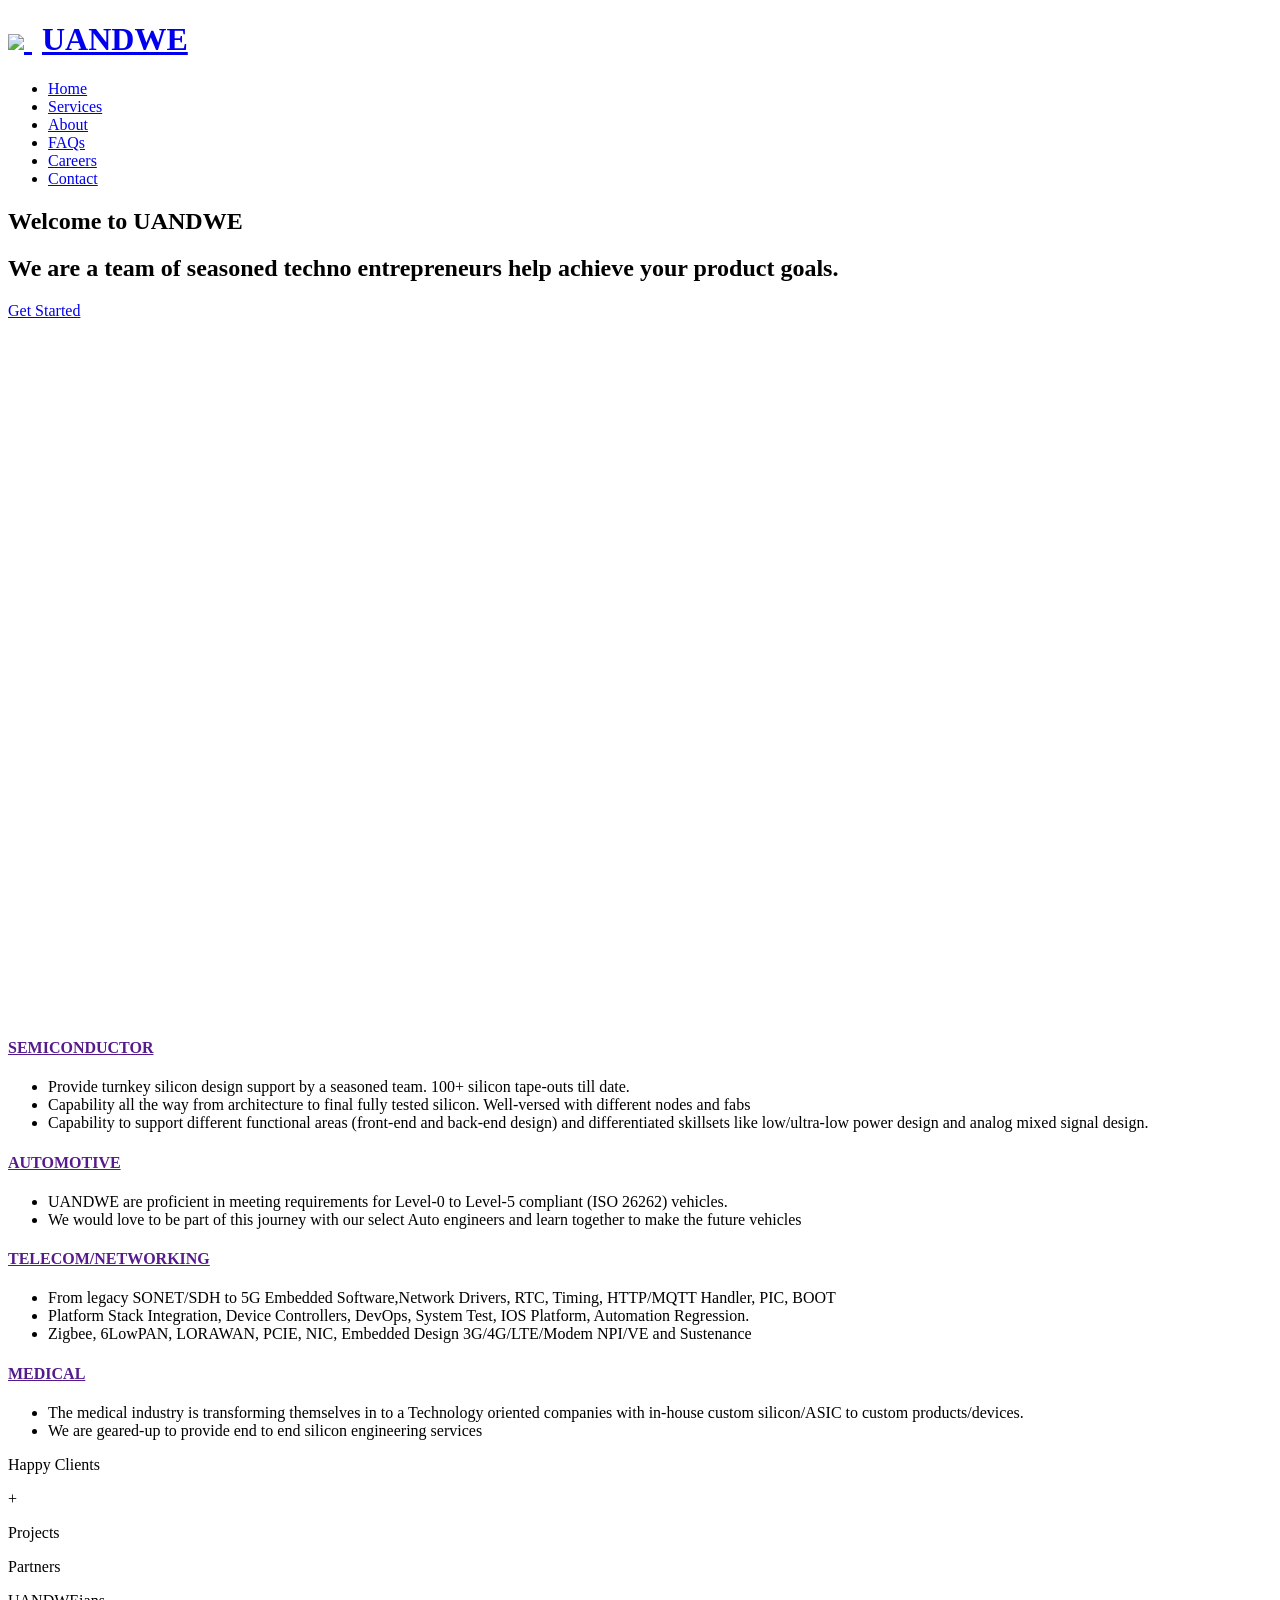
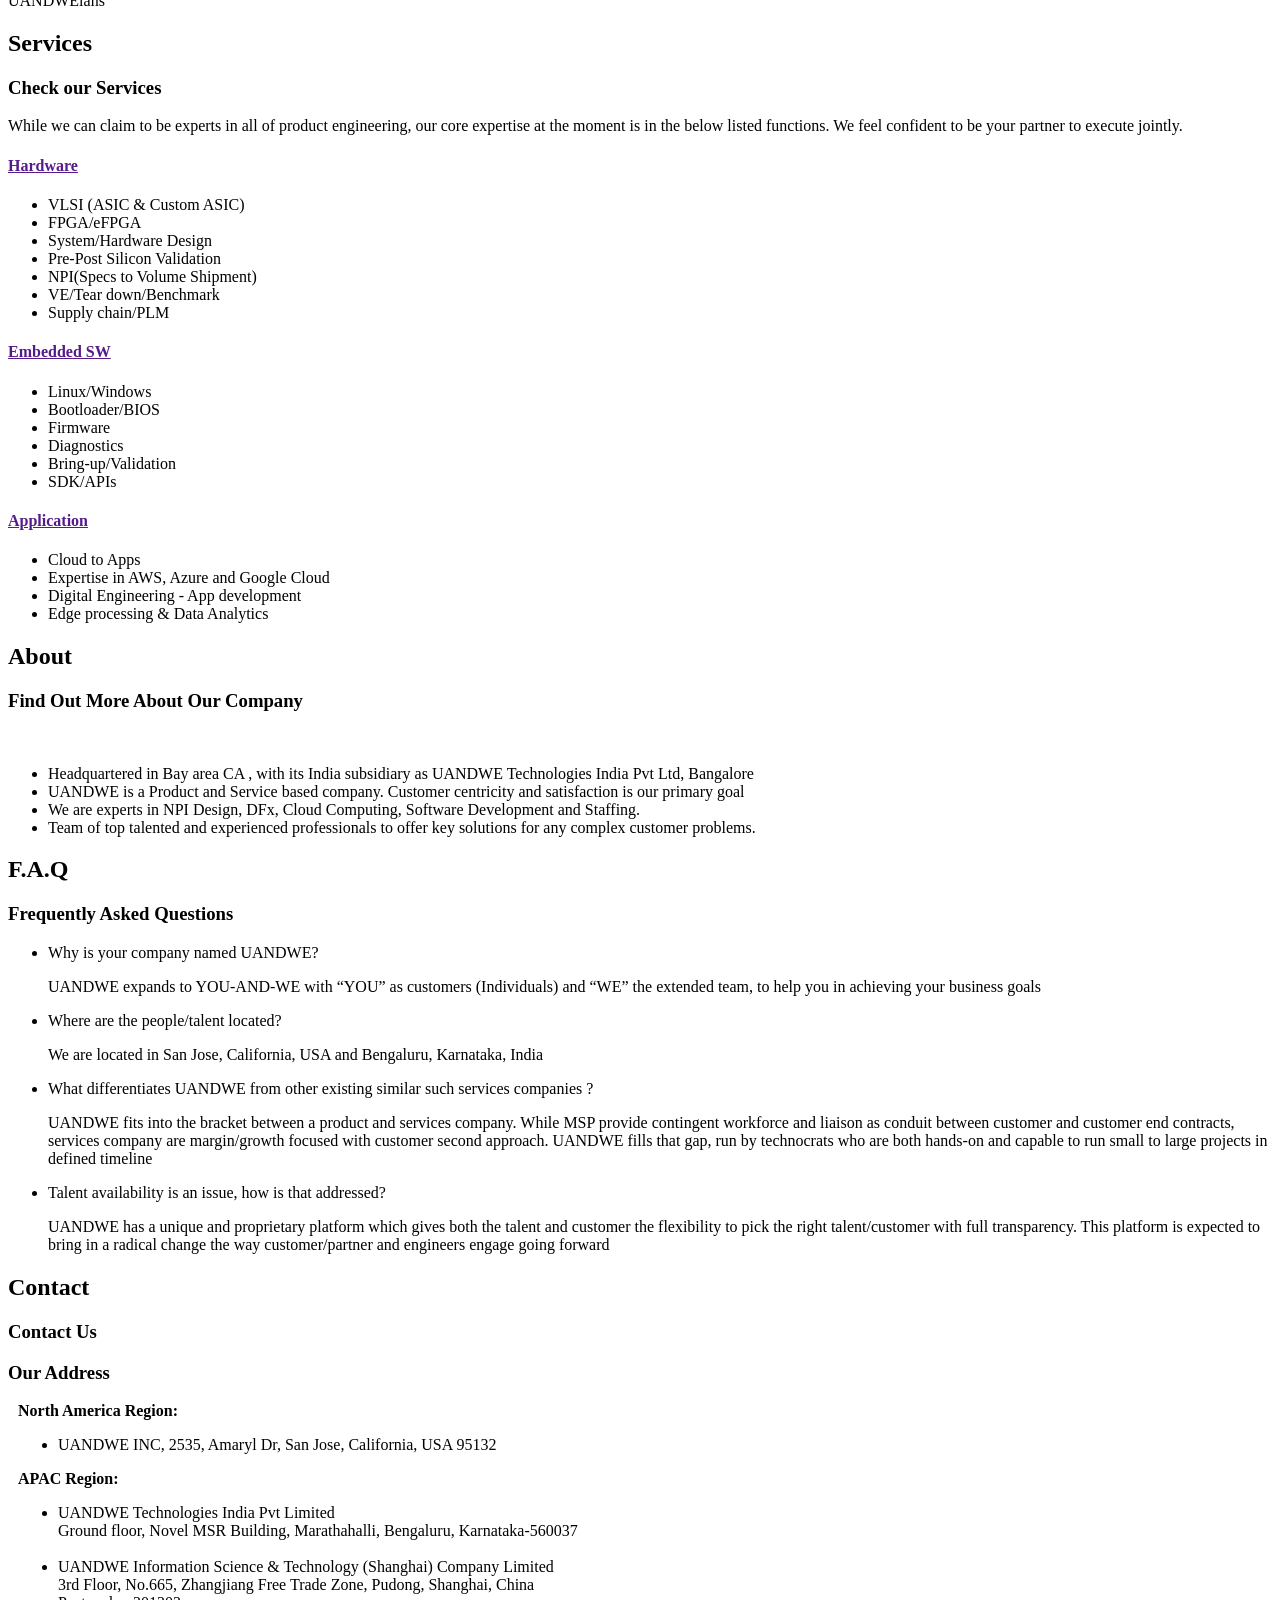
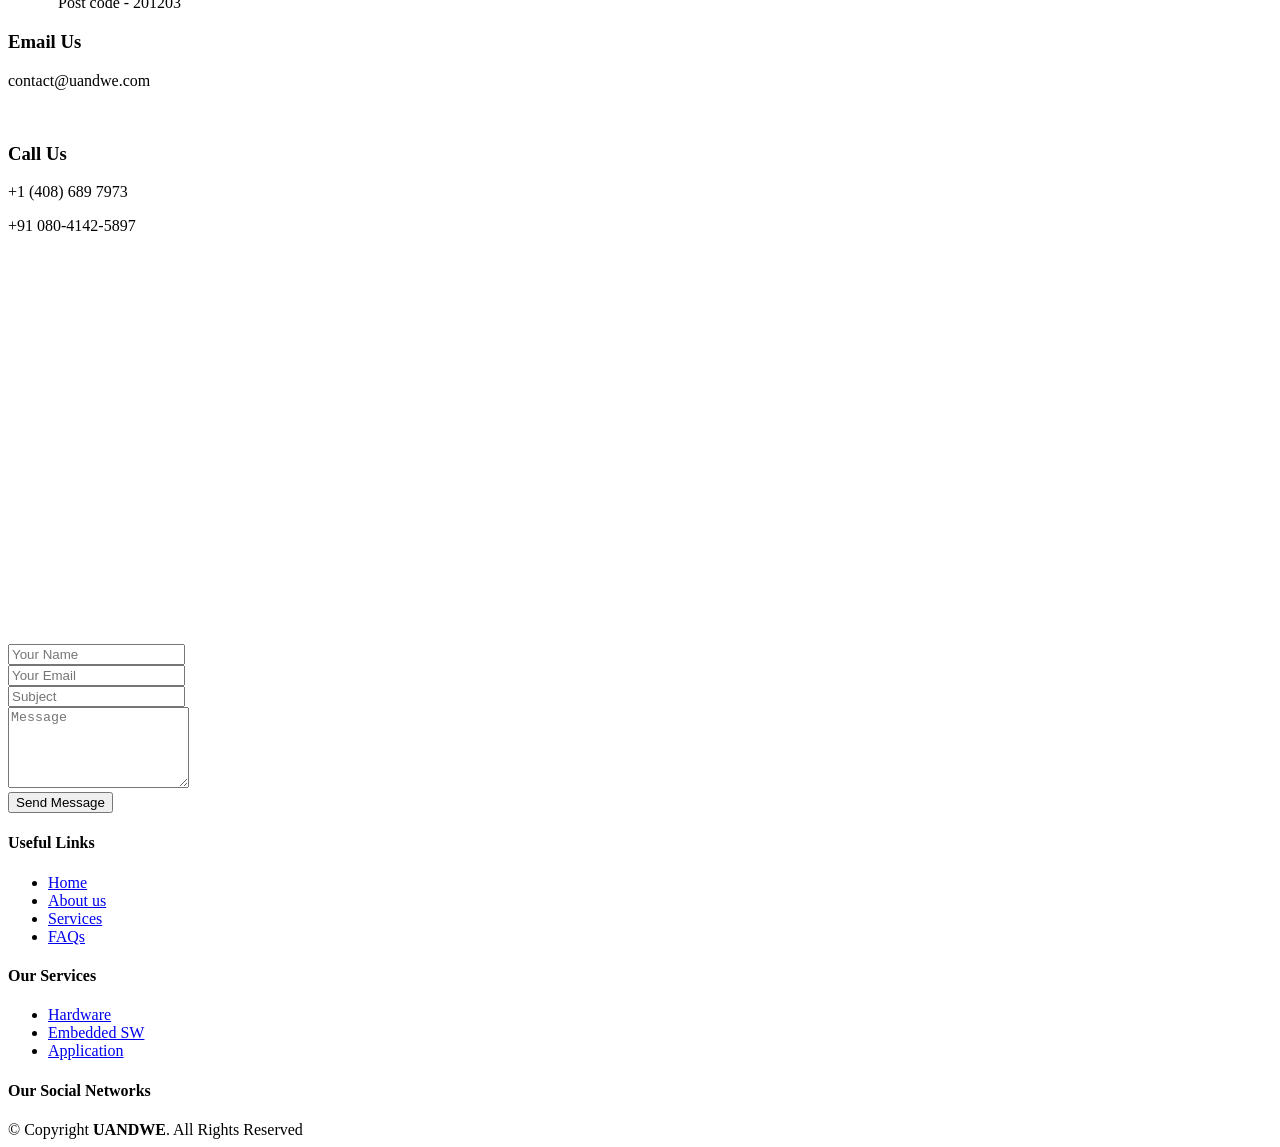
==== index.html @ d663f333 "Update index.html" ====
<!DOCTYPE html>
<html lang="en">

<head>
  <!-- Google Analytics Script -->
  <script async src="https://www.googletagmanager.com/gtag/js?id=G-WRZJB55Q4D"></script>
  <script>
    window.dataLayer = window.dataLayer || [];
    function gtag() { dataLayer.push(arguments); }
    gtag('js', new Date());

    gtag('config', 'G-WRZJB55Q4D');
  </script>


  <meta charset="utf-8">
  <meta content="width=device-width, initial-scale=1.0" name="viewport">

  <title>UANDWE</title>
  <meta content="" name="description">
  <meta content="" name="keywords">

  <!-- Favicons -->
  <link href="assets/img/apple-touch-icon.png" rel="apple-touch-icon">
  <link href="assets/img/favicon.png" rel="icon">

  <!-- Google Fonts -->
  <link
    href="https://fonts.googleapis.com/css?family=Open+Sans:300,300i,400,400i,600,600i,700,700i|Roboto:300,300i,400,400i,500,500i,600,600i,700,700i|Poppins:300,300i,400,400i,500,500i,600,600i,700,700i"
    rel="stylesheet">
  <script src="http://maps.google.com/maps/api/js?key=YOUR_API_KEY" type="text/javascript"></script>
  <!-- Vendor CSS Files -->
  <link href="assets/vendor/aos/aos.css" rel="stylesheet">
  <link href="assets/vendor/bootstrap/css/bootstrap.min.css" rel="stylesheet">
  <link href="assets/vendor/bootstrap-icons/bootstrap-icons.css" rel="stylesheet">
  <link href="assets/vendor/boxicons/css/boxicons.min.css" rel="stylesheet">
  <link href="assets/vendor/glightbox/css/glightbox.min.css" rel="stylesheet">
  <link href="assets/vendor/swiper/swiper-bundle.min.css" rel="stylesheet">
  <link rel="stylesheet"
    href="https://maxst.icons8.com/vue-static/landings/line-awesome/line-awesome/1.3.0/css/line-awesome.min.css">

  <!-- Template Main CSS File -->
  <link href="assets/css/style.css" rel="stylesheet">

  <!-- =======================================================
  * Template Name: BizLand - v3.7.0
  * Template URL: https://bootstrapmade.com/bizland-bootstrap-business-template/
  * Author: BootstrapMade.com
  * License: https://bootstrapmade.com/license/
  ======================================================== -->
  <link rel="stylesheet" href="//code.jquery.com/ui/1.13.2/themes/base/jquery-ui.css">
  <link rel="stylesheet" href="/resources/demos/style.css">
  <script src="https://code.jquery.com/jquery-3.6.0.js"></script>
  <script src="https://code.jquery.com/ui/1.13.2/jquery-ui.js"></script>
  <script src="https://ajax.googleapis.com/ajax/libs/jquery/3.5.1/jquery.min.js"></script>
  <script>
    $(function () {
      $(document).tooltip();
    });
  </script>



</head>

<body>

  <!-- ======= Top Bar ======= -->
  <!-- <section id="topbar" class="d-flex align-items-center">
    <div class="container d-flex justify-content-center justify-content-md-between">
      <div class="contact-info d-flex align-items-center">
        <i class="bi bi-envelope d-flex align-items-center"><a href="mailto:contact@uandwe.com">contact@uandwe.com</a></i>
        <i class="bi bi-phone d-flex align-items-center ms-4"><span>+1 (408) 219-7101</span></i>
      </div>
      <div class="social-links d-none d-md-flex align-items-center">
        <a href="#" class="twitter"><i class="bi bi-twitter"></i></a>
        <a href="#" class="facebook"><i class="bi bi-facebook"></i></a>
        <a href="#" class="instagram"><i class="bi bi-instagram"></i></a>
        <a href="#" class="linkedin"><i class="bi bi-linkedin"></i></i></a>
      </div>
    </div>
  </section> -->

  <!-- ======= Header ======= -->
  <header id="header" class="d-flex align-items-center">
    <div class="container d-flex align-items-center justify-content-between">

      <h1 class="logo">
        <a href="index.html">
          <img src="assets/img/logo.png" />
          <span style="margin-left: 10px">UANDWE</span>
        </a>
      </h1>
      <!-- Uncomment below if you prefer to use an image logo -->
      <!-- <a href="index.html" class="logo"><img src="assets/img/logo.png" alt=""></a>-->

      <nav id="navbar" class="navbar">
        <ul>
          <li><a class="nav-link scrollto active" href="#hero">Home</a></li>
          <li><a class="nav-link scrollto" href="#services">Services</a></li>
          <!-- <li><a class="nav-link scrollto" href="#team">Team</a></li> -->
          <!-- Team link removed over security reasons-->
          <li><a class="nav-link scrollto" href="#about">About</a></li>
          <li><a class="nav-link scrollto" href="#faqs">FAQs</a></li>
          <li><a class="nav-link scrollto" href="careers.html">Careers</a></li>
          <li><a class="nav-link scrollto" href="#contact">Contact</a></li>
        </ul>
        <i class="bi bi-list mobile-nav-toggle"></i>
      </nav><!-- .navbar -->

    </div>
  </header><!-- End Header -->

  <!-- ======= Hero Section ======= -->
  <section id="hero" class="d-flex align-items-center" style="height: 90vh;">
    <div class="container" data-aos="zoom-out" data-aos-delay="100">
      <h1>Welcome to <span>UANDWE</span></h1>
      <h2>We are a team of seasoned techno entrepreneurs help achieve your product goals.</h2>
      <div class="d-flex">
        <a href="#about" class="btn-get-started scrollto">Get Started</a>
        <!-- <a href="https://www.youtube.com/watch?v=jDDaplaOz7Q" class="glightbox btn-watch-video"><i class="bi bi-play-circle"></i><span>Watch Video</span></a> -->
      </div>
    </div>
  </section><!-- End Hero -->

  <main id="main">

    <!-- ======= Featured Services Section ======= -->
    <section id="featured-services" class="featured-services">
      <div class="container" data-aos="fade-up">

        <div class="row">
          <div class="col-md-6 col-lg-3 d-flex align-items-stretch mb-5 mb-lg-0">
            <div class="icon-box" data-aos="fade-up" data-aos-delay="100">
              <div class="icon"><i class="la la-microchip"></i></div>
              <h4 class="title"><a href="">SEMICONDUCTOR</a></h4>
              <p class="description">

              <ul>
                <li class="description" style="font-size: 20;">Provide turnkey silicon design support by a seasoned
                  team. 100+ silicon tape-outs till date.</li>
                <li class="description">Capability all the way from architecture to final fully tested silicon.
                  Well-versed with different nodes and fabs</li>
                <li class="description">Capability to support different functional areas (front-end and back-end design)
                  and differentiated skillsets like low/ultra-low power design and analog mixed signal design.</li>
              </ul>
              </p>
            </div>
          </div>

          <div class="col-md-6 col-lg-3 d-flex align-items-stretch mb-5 mb-lg-0">
            <div class="icon-box" data-aos="fade-up" data-aos-delay="200">
              <div class="icon"><i class="la la-automobile"></i></div>
              <h4 class="title"><a href="">AUTOMOTIVE</a></h4>
              <ul>
                <li class="description" style="font-size: 8;">UANDWE are proficient in meeting requirements for Level-0
                  to Level-5 compliant (ISO 26262) vehicles.</li>
                <li class="description">We would love to be part of this journey with our select Auto engineers and
                  learn together to make the future vehicles</li>
              </ul>
            </div>
          </div>

          <div class="col-md-6 col-lg-3 d-flex align-items-stretch mb-5 mb-lg-0">
            <div class="icon-box" data-aos="fade-up" data-aos-delay="300">
              <div class="icon"><i class="bi bi-broadcast"></i></div>
              <h4 class="title"><a href="">TELECOM/NETWORKING</a></h4>
              <p class="description">
              <ul>
                <li class="description" style="font-size: 8;">From legacy SONET/SDH to 5G Embedded Software,Network
                  Drivers, RTC, Timing, HTTP/MQTT Handler, PIC, BOOT</li>
                <li class="description">Platform Stack Integration, Device Controllers, DevOps, System Test, IOS
                  Platform, Automation Regression.</li>
                <li class="description">Zigbee, 6LowPAN, LORAWAN, PCIE, NIC, Embedded Design 3G/4G/LTE/Modem NPI/VE and
                  Sustenance</li>
              </ul>
              </p>
            </div>
          </div>

          <div class="col-md-6 col-lg-3 d-flex align-items-stretch mb-5 mb-lg-0">
            <div class="icon-box" data-aos="fade-up" data-aos-delay="400">
              <div class="icon"><i class="la la-heartbeat"></i></div>
              <h4 class="title"><a href="">MEDICAL</a></h4>
              <p class="description">
              <ul>
                <li class="description" style="font-size: 8;">The medical industry is transforming themselves in to a
                  Technology oriented companies with in-house custom silicon/ASIC to custom products/devices.</li>
                <li class="description">We are geared-up to provide end to end silicon engineering services</li>
              </ul>
              </p>
            </div>
          </div>

        </div>

      </div>
    </section><!-- End Featured Services Section -->

    <!-- ======= Skills Section ======= -->
    <!-- <section id="skills" class="skills">
      <div class="container" data-aos="fade-up">

        <div class="row skills-content">

          <div class="col-lg-6">

            <div class="progress">
              <span class="skill">HTML <i class="val">100%</i></span>
              <div class="progress-bar-wrap">
                <div class="progress-bar" role="progressbar" aria-valuenow="100" aria-valuemin="0" aria-valuemax="100"></div>
              </div>
            </div>

            <div class="progress">
              <span class="skill">CSS <i class="val">90%</i></span>
              <div class="progress-bar-wrap">
                <div class="progress-bar" role="progressbar" aria-valuenow="90" aria-valuemin="0" aria-valuemax="100"></div>
              </div>
            </div>

            <div class="progress">
              <span class="skill">JavaScript <i class="val">75%</i></span>
              <div class="progress-bar-wrap">
                <div class="progress-bar" role="progressbar" aria-valuenow="75" aria-valuemin="0" aria-valuemax="100"></div>
              </div>
            </div>

          </div>

          <div class="col-lg-6">

            <div class="progress">
              <span class="skill">PHP <i class="val">80%</i></span>
              <div class="progress-bar-wrap">
                <div class="progress-bar" role="progressbar" aria-valuenow="80" aria-valuemin="0" aria-valuemax="100"></div>
              </div>
            </div>

            <div class="progress">
              <span class="skill">WordPress/CMS <i class="val">90%</i></span>
              <div class="progress-bar-wrap">
                <div class="progress-bar" role="progressbar" aria-valuenow="90" aria-valuemin="0" aria-valuemax="100"></div>
              </div>
            </div>

            <div class="progress">
              <span class="skill">Photoshop <i class="val">55%</i></span>
              <div class="progress-bar-wrap">
                <div class="progress-bar" role="progressbar" aria-valuenow="55" aria-valuemin="0" aria-valuemax="100"></div>
              </div>
            </div>

          </div>

        </div>

      </div>
    </section>End Skills Section -->

    <!-- ======= Counts Section ======= -->
    <section id="counts" class="counts">
      <div class="container" data-aos="fade-up">

        <div class="row">

          <div class="col-lg-3 col-md-6">
            <div class="count-box">
              <i class="bi bi-emoji-smile"></i>
              <span data-purecounter-start="0" data-purecounter-end="12" data-purecounter-duration="1"
                class="purecounter"></span>
              <p>Happy Clients</p>
            </div>
          </div>

          <div class="col-lg-3 col-md-6 mt-5 mt-md-0">
            <div class="count-box">
              <i class="bi bi-journal-richtext"></i>
              <div class="project-counter">
                <span data-purecounter-start="0" data-purecounter-end="10" data-purecounter-duration="1"
                  class="purecounter"></span>
                <span>+</span>
              </div>
              <p>Projects</p>
            </div>
          </div>

          <div class="col-lg-3 col-md-6 mt-5 mt-lg-0">
            <div class="count-box">
              <i class="bi bi-headset"></i>
              <span data-purecounter-start="0" data-purecounter-end="2" data-purecounter-duration="1"
                class="purecounter"></span>
              <p>Partners</p>
            </div>
          </div>

          <div class="col-lg-3 col-md-6 mt-5 mt-lg-0">
            <div class="count-box">
              <i class="bi bi-people"></i>
              <span data-purecounter-start="0" data-purecounter-end="44" data-purecounter-duration="1"
                class="purecounter"></span>
              <p>UANDWEians</p>
            </div>
          </div>

        </div>

      </div>
    </section><!-- End Counts Section -->

    <!-- ======= Services Section ======= -->
    <section id="services" class="services">
      <div class="container" data-aos="fade-up">

        <div class="section-title">
          <h2>Services</h2>
          <h3>Check our <span>Services</span></h3>
          <p>While we can claim to be experts in all of product engineering, our core expertise at the moment is in the
            below listed functions. We feel confident to be your partner to execute jointly.</p>
        </div>

        <div class="row">
          <div class="col-lg-4 col-md-6 d-flex align-items-stretch mt-4 mt-md-0" data-aos="zoom-in"
            data-aos-delay="100">
            <div class="icon-box">
              <div class="icon"><i class="bi bi-cpu"></i></div>
              <h4><a href="">Hardware</a></h4>
              <ul>
                <li>VLSI (ASIC & Custom ASIC)</li>
                <li>FPGA/eFPGA</li>
                <li>System/Hardware Design</li>
                <li>Pre-Post Silicon Validation</li>
                <li>NPI(Specs to Volume Shipment)</li>
                <li>VE/Tear down/Benchmark</li>
                <li>Supply chain/PLM</li>
              </ul>

            </div>
          </div>

          <div class="col-lg-4 col-md-6 d-flex align-items-stretch mt-4 mt-md-0" data-aos="zoom-in"
            data-aos-delay="200">
            <div class="icon-box">
              <div class="icon"><i class="bi bi-terminal-fill"></i></div>
              <h4><a href="">Embedded SW</a></h4>
              <ul>
                <li>Linux/Windows</li>
                <li>Bootloader/BIOS</li>
                <li>Firmware</li>
                <li>Diagnostics</li>
                <li>Bring-up/Validation</li>
                <li>SDK/APIs</li>
              </ul>
              <!-- <div class="section-title" style="margin-top: 35px;">
                <h2>Network</h2>
                <h2>Transport</h2>
              </div> -->
            </div>
          </div>

          <div class="col-lg-4 col-md-6 d-flex align-items-stretch mt-4 mt-lg-0" data-aos="zoom-in"
            data-aos-delay="300">
            <div class="icon-box">
              <div class="icon"><i class="bx bx-cube"></i></div>
              <h4><a href="">Application</a></h4>
              <ul>
                <li>Cloud to Apps</li>
                <li>Expertise in AWS, Azure and Google Cloud</li>
                <li>Digital Engineering - App development</li>
                <li>Edge processing & Data Analytics</li>
              </ul>
              <!-- <div class="section-title" style="margin-top: 65px;">
                <h2>Session</h2>
                <h2>Presentation</h2><br />
                <h2 style="margin-top: 10px;">Application</h2>
              </div> -->
            </div>
          </div>

        </div>

      </div>
    </section>
    <!-- End Services Section -->


    <!-- ======= Team Section ======= -->
    <!-- <section id="team" class="team section-bg">
      <div class="container" data-aos="fade-up">

        <div class="section-title">
          <h2>Team</h2>
          <h3>Leadership <span>Team</span></h3>
        </div>

        <div class="row justify-content-center">

          <div class="col-lg-4 col-md-6 d-flex align-items-stretch" data-aos="fade-up" data-aos-delay="100">
            <div class="member" style="width: 100%;">
              <div class="member-img">
                <center><img src="assets/img/team/ravi-raju.jpg" title="
                  Global Executive in the information technology and design services industry P&L Management and Sales. 
  Strong engineering professional skilled in Leadership Management, cross-functional team. Core expertise 
  in end-to-end product design/development from silicon to cloud."
                    style="width: 300px; height: 300px; border-radius: 50%;" alt="">
                </center>
                <div class="social">
                  <a href=""><i class="bi bi-twitter"></i></a>
                  <a href="https://www.linkedin.com/in/ravi-kumar-raju-152ab12/" target="_blank"><i
                      class="bi bi-linkedin"></i></a>
                </div>
              </div>
              <center class="member-info">
                <h4>Ravi Kumar Raju</h4>
                <span>Founder, CEO Bay Area, CA, USA</span>
              </center>
            </div>
          </div>

          <div class="col-lg-4 col-md-6 d-flex align-items-stretch" data-aos="fade-up" data-aos-delay="100">
            <div class="member" style="width: 100%;">
              <div class="member-img">
                <center>
                  <img src="assets\img\team\manju-picture.jpg" title="
                    VP, Delivery and Business Operations" style="width: 300px; height: 300px; border-radius: 50%;"
                    class="img-fluid team-member-image" alt="">
                </center>

                <div class="social">
                  <a href=""><i class="bi bi-twitter"></i></a>
                  <a href="https://www.linkedin.com/in/manjunath-ramaiah-8247195/" target="_blank"><i
                      class="bi bi-linkedin"></i></a>
                </div>
              </div>
              <center class="member-info">
                <h4>Manjunath Ramaiah</h4>
                <span>VP, Delivery & Business Operations, Bangalore, India</span>
              </center>
            </div>
          </div>
        </div>

      </div>
    </section> -->
    <!-- End Team Section --> <!-- Team section removed for security purposes-->

    <!-- ======= About Section ======= -->
    <section id="about" class="about section-bg">
      <div class="container" data-aos="fade-up">

        <div class="section-title">
          <h2>About</h2>
          <h3>Find Out More <span>About Our Company</span></h3>
          <!-- <p>Success is not final; failure is not fatal; it is the courage to continue that counts.</p> -->
        </div>

        <div class="row">
          <div class="col-lg-6" data-aos="fade-right" data-aos-delay="100">
            <img src="assets/img/graph-increase-man.svg" class="img-fluid" alt="">
          </div>
          <div class="col-lg-6 pt-4 pt-lg-0 content d-flex flex-column justify-content-center" data-aos="fade-up"
            data-aos-delay="100">
            <!-- <h3>Few Key Highlights</h3> -->
            <!-- <p class="fst-italic">
              We recognize that people drive success. We work together, both as a company and with our clients, to share knowledge, foster innovation, and to solve problems.
            </p> -->
            <ul>
              <li>
                Headquartered in Bay area CA , with its India subsidiary as UANDWE Technologies India Pvt Ltd, Bangalore
                <!-- <i class="bx bx-buildings"></i>
                <div>
                  <h5>Established in Year 2022</h5>
                  <p>Backed by Subject Matter Experts in the key functions/Industries</p>
                </div> -->
              </li>
              <li>
                UANDWE is a Product and Service based company. Customer centricity and satisfaction is our primary goal
                <!-- <i class="la la-user-friends"></i>
                <div>
                  <h5>Company Leadership</h5>
                  <p>Leadership with 100+ man years experience in core product design/development with key expertise in NPI/Turnkey Silicon</p>
                </div> -->
              </li>
              <li>
                We are experts in NPI Design, DFx, Cloud Computing, Software Development and Staffing.
                <!-- <i class="la la-users"></i>
                <div>
                  <h5>Acquiring and Scaling</h5>
                  <p>New Logo acquisition / Sales team Scaling</p>
                </div> -->
              </li>
              <li>
                Team of top talented and experienced professionals to offer key solutions for any complex customer
                problems.
              </li>
            </ul>
            <!-- <p>
              Our mission is to help our clients make distinctive, lasting, and substantial improvements in their performance and to build a great firm that attracts, develops, excites, and retains exceptional people.
            </p> -->
          </div>
        </div>

      </div>
    </section><!-- End About Section -->

    <!-- ======= Frequently Asked Questions Section ======= -->
    <section id="faqs" class="faq section-bg">
      <div class="container" data-aos="fade-up">

        <div class="section-title">
          <h2>F.A.Q</h2>
          <h3>Frequently Asked <span>Questions</span></h3>
          <!-- <p>Ut possimus qui ut temporibus culpa velit eveniet modi omnis est adipisci expedita at voluptas atque vitae autem.</p> -->
        </div>

        <div class="row justify-content-center">
          <div class="col-xl-10">
            <ul class="faq-list">

              <li>
                <div data-bs-toggle="collapse" class="collapsed question" href="#faq1">Why is your company named UANDWE?
                  <i class="bi bi-chevron-down icon-show"></i><i class="bi bi-chevron-up icon-close"></i>
                </div>
                <div id="faq1" class="collapse" data-bs-parent=".faq-list">
                  <p>
                    UANDWE expands to YOU-AND-WE with “YOU” as customers (Individuals) and “WE” the extended team, to
                    help you in achieving your business goals
                  </p>
                </div>
              </li>

              <li>
                <div data-bs-toggle="collapse" href="#faq2" class="collapsed question">Where are the people/talent
                  located? <i class="bi bi-chevron-down icon-show"></i><i class="bi bi-chevron-up icon-close"></i></div>
                <div id="faq2" class="collapse" data-bs-parent=".faq-list">
                  <p>
                    We are located in San Jose, California, USA and Bengaluru, Karnataka, India
                  </p>
                </div>
              </li>

              <li>
                <div data-bs-toggle="collapse" href="#faq3" class="collapsed question">What differentiates UANDWE from
                  other existing similar such services companies ? <i class="bi bi-chevron-down icon-show"></i><i
                    class="bi bi-chevron-up icon-close"></i></div>
                <div id="faq3" class="collapse" data-bs-parent=".faq-list">
                  <p>
                    UANDWE fits into the bracket between a product and services company. While MSP provide contingent
                    workforce and liaison as conduit between customer and customer end contracts, services company are
                    margin/growth focused with customer second approach. UANDWE fills that gap, run by technocrats who
                    are both hands-on and capable to run small to large projects in defined timeline
                  </p>
                </div>
              </li>

              <li>
                <div data-bs-toggle="collapse" href="#faq4" class="collapsed question">Talent availability is an issue,
                  how is that addressed? <i class="bi bi-chevron-down icon-show"></i><i
                    class="bi bi-chevron-up icon-close"></i></div>
                <div id="faq4" class="collapse" data-bs-parent=".faq-list">
                  <p>
                    UANDWE has a unique and proprietary platform which gives both the talent and customer the
                    flexibility to pick the right talent/customer with full transparency. This platform is expected to
                    bring in a radical change the way customer/partner and engineers engage going forward
                  </p>
                </div>
              </li>
            </ul>
          </div>
        </div>

      </div>
    </section><!-- End Frequently Asked Questions Section -->

    <!-- ======= Contact Section ======= -->
    <section id="contact" class="contact">
      <div class="container" data-aos="fade-up">

        <div class="section-title">
          <h2>Contact</h2>
          <h3><span>Contact Us</span></h3>
          <!-- <p>We love to hear from our adoring fans, but feel free to fling tomotoes in our direction if you must.</p> -->
        </div>

        <div class="row" data-aos="fade-up" data-aos-delay="100">
          <div class="col-lg-6">
            <div class="info-box mb-4" style="height: 85%;">
              <i class="bx bx-map"></i>
              <h3>Our Address</h3>
              <div style="text-align: left; margin-left: 10px;">
                <p>
                  <b>North America Region: </b>
                <ul>
                  <li>UANDWE INC, 2535, Amaryl Dr, San Jose, California, USA 95132</li>
                </ul>
                </p>
                <p>
                  <b>APAC Region: </b>
                <ul class="apac-region-list">
                  <li>UANDWE Technologies India Pvt Limited<br />Ground floor, Novel MSR Building, 
                    Marathahalli, Bengaluru,
                    Karnataka-560037</li>
                  <br>
                  <li>UANDWE Information Science & Technology (Shanghai) Company Limited<br>
                    3rd Floor, No.665, Zhangjiang Free Trade Zone, Pudong, Shanghai, China<br>
                    Post code - 201203
                  </li>
                </ul>
                </p>
              </div>
            </div>
          </div>

          <div class="col-lg-3 col-md-6">
            <div class="info-box  mb-4" style="height: 85%;">
              <i class="bx bx-envelope"></i>
              <h3>Email Us</h3>
              <p>contact@uandwe.com</p>
              <p>&nbsp;</p>
            </div>
          </div>

          <div class="col-lg-3 col-md-6">
            <div class="info-box  mb-4" style="height: 85%;">
              <i class="bx bx-phone-call"></i>
              <h3>Call Us</h3>
              <p>+1 (408) 689 7973</p>
              <p>+91 080-4142-5897</p>
            </div>
          </div>

        </div>

        <div class="row" data-aos="fade-up" data-aos-delay="100">

          <div class="col-lg-6 ">
            <iframe class="mb-4 mb-lg-0"
              src="https://maps.google.com/maps?width=100%25&amp;height=600&amp;hl=en&amp;q=2535%20Amaryl%20Dr,%20San%20Jose%2095132+(U%20and%20We)&amp;t=&amp;z=13&amp;ie=UTF8&amp;iwloc=B&amp;output=embed"
              frameborder="0" style="border:0; width: 100%; height: 127px;" allowfullscreen></iframe>
            <iframe class="mb-4 mb-lg-0"
              src="https://maps.google.com/maps?width=100%25&amp;height=600&amp;hl=en&amp;q=Novel Office Marathahalli,  Marathahalli, Bengaluru Karnataka 560037&amp;t=&amp;z=13&amp;ie=UTF8&amp;iwloc=B&amp;output=embed"
              frameborder="0" style="border:0; width: 100%; height: 127px;" allowfullscreen></iframe>
            <iframe class="mb-4 mb-lg-0"
              src="https://maps.google.com/maps?width=100%25&amp;height=600&amp;hl=en&amp;q=Szic%20Industrial.Company.Ltd+(UANDWE)&amp;t=&amp;z=14&amp;ie=UTF8&amp;iwloc=B&amp;output=embed"
              frameborder="0" style="border:0; width: 100%; height: 127px;" allowfullscreen></iframe>
          </div>

          <div class="col-lg-6">
            <form action="https://api.web3forms.com/submit" method="POST" role="form" class="php-email-form" id="form">
              <input type="hidden" name="access_key" value="c1dfe0b3-ef6c-4702-a189-9871443ebd0f" />
              <input type="checkbox" name="botcheck" id="" style="display: none;" />
              <div class="row">
                <div class="col form-group">
                  <input type="text" name="name" class="form-control" id="name" placeholder="Your Name" required>
                </div>
                <div class="col form-group">
                  <input type="email" class="form-control" name="email" id="email" placeholder="Your Email" required>
                </div>
              </div>
              <div class="form-group">
                <input type="text" class="form-control" name="subject" id="subject" placeholder="Subject" required>
              </div>
              <div class="form-group">
                <textarea class="form-control" name="message" rows="5" placeholder="Message" required></textarea>
              </div>
              <div class="text-center"><button type="submit">Send Message</button></div>
              <p class="text-base text-center text-gray-400" id="result"></p>
            </form>
          </div>

        </div>

      </div>
    </section><!-- End Contact Section -->

  </main><!-- End #main -->




  <!-- ======= Footer ======= -->
  <footer id="footer">

    <!-- <div class="footer-newsletter">
      <div class="container">
        <div class="row justify-content-center">
          <div class="col-lg-6">
            <h4>Join Our Newsletter</h4>
            <p>Tamen quem nulla quae legam multos aute sint culpa legam noster magna</p>
            <form action="" method="post">
              <input type="email" name="email"><input type="submit" value="Subscribe">
            </form>
          </div>
        </div>
      </div>
    </div> -->

    <div class="footer-top">
      <div class="container">
        <div class="row">

          <!-- <div class="col-lg-3 col-md-6 footer-contact">
            <h3>UANDWE<span></span></h3>
            <p>
              2535 Amaryl Dr <br>
              San Jose 95132<br>
              United States <br><br>
              <strong>Phone:</strong> +1 (408) 219-7101<br>
              <strong>Email:</strong> info@uandwe.com<br>
            </p>
          </div> -->

          <div class="col-lg-3 col-md-6 footer-links">
            <h4>Useful Links</h4>
            <ul>
              <li><i class="bx bx-chevron-right"></i> <a href="#hero">Home</a></li>
              <li><i class="bx bx-chevron-right"></i> <a href="#about">About us</a></li>
              <li><i class="bx bx-chevron-right"></i> <a href="#services">Services</a></li>
              <!-- <li><i class="bx bx-chevron-right"></i> <a href="#team">Team</a></li> --><!-- Team link removed over security reasons-->
              <li><i class="bx bx-chevron-right"></i> <a href="#faqs">FAQs</a></li>
            </ul>
          </div>

          <div class="col-lg-3 col-md-6 footer-contact"></div>

          <div class="col-lg-3 col-md-6 footer-links">
            <h4>Our Services</h4>
            <ul>
              <li><i class="bx bx-chevron-right"></i> <a href="#services">Hardware</a></li>
              <li><i class="bx bx-chevron-right"></i> <a href="#services">Embedded SW</a></li>
              <li><i class="bx bx-chevron-right"></i> <a href="#services">Application</a></li>
            </ul>
          </div>

          <div class="col-lg-3 col-md-6 footer-links">
            <h4>Our Social Networks</h4>
            <!-- <p>Cras fermentum odio eu feugiat lide par naso tierra videa magna derita valies</p> -->
            <div class="social-links mt-3">
              <a href="#" class="twitter"><i class="bx bxl-twitter"></i></a>
              <a href="#" class="facebook"><i class="bx bxl-facebook"></i></a>
              <a href="https://www.linkedin.com/company/uandwe/" target="_blank" class="linkedin"><i
                  class="bx bxl-linkedin"></i></a>
            </div>
          </div>

        </div>
      </div>
    </div>



    <div class="container py-4">
      <div class="copyright">
        &copy; Copyright <strong><span>UANDWE</span></strong>. All Rights Reserved
      </div>
    </div>
  </footer><!-- End Footer -->

  <div id="preloader"></div>
  <a href="#" class="back-to-top d-flex align-items-center justify-content-center"><i
      class="bi bi-arrow-up-short"></i></a>

  <!-- Vendor JS Files -->
  <script src="assets/vendor/purecounter/purecounter.js"></script>
  <script src="assets/vendor/aos/aos.js"></script>
  <script src="assets/vendor/bootstrap/js/bootstrap.bundle.min.js"></script>
  <script src="assets/vendor/glightbox/js/glightbox.min.js"></script>
  <script src="assets/vendor/isotope-layout/isotope.pkgd.min.js"></script>
  <script src="assets/vendor/swiper/swiper-bundle.min.js"></script>
  <script src="assets/vendor/waypoints/noframework.waypoints.js"></script>

  <!-- Template Main JS File -->
  <script src="assets/js/main.js"></script>

  <script>
    $flag = -1;

    $("a.gfg").hover(
      function () {
        $("div.popup").attr("style", "display:block");
      },
      function () {
        if ($flag == -1) {
          $("div.popup").attr("style", "display:none");
        }
      }
    );
    $("a.gfg").click(function () {
      $flag = 1;
    });

  </script>


</body>

</html>
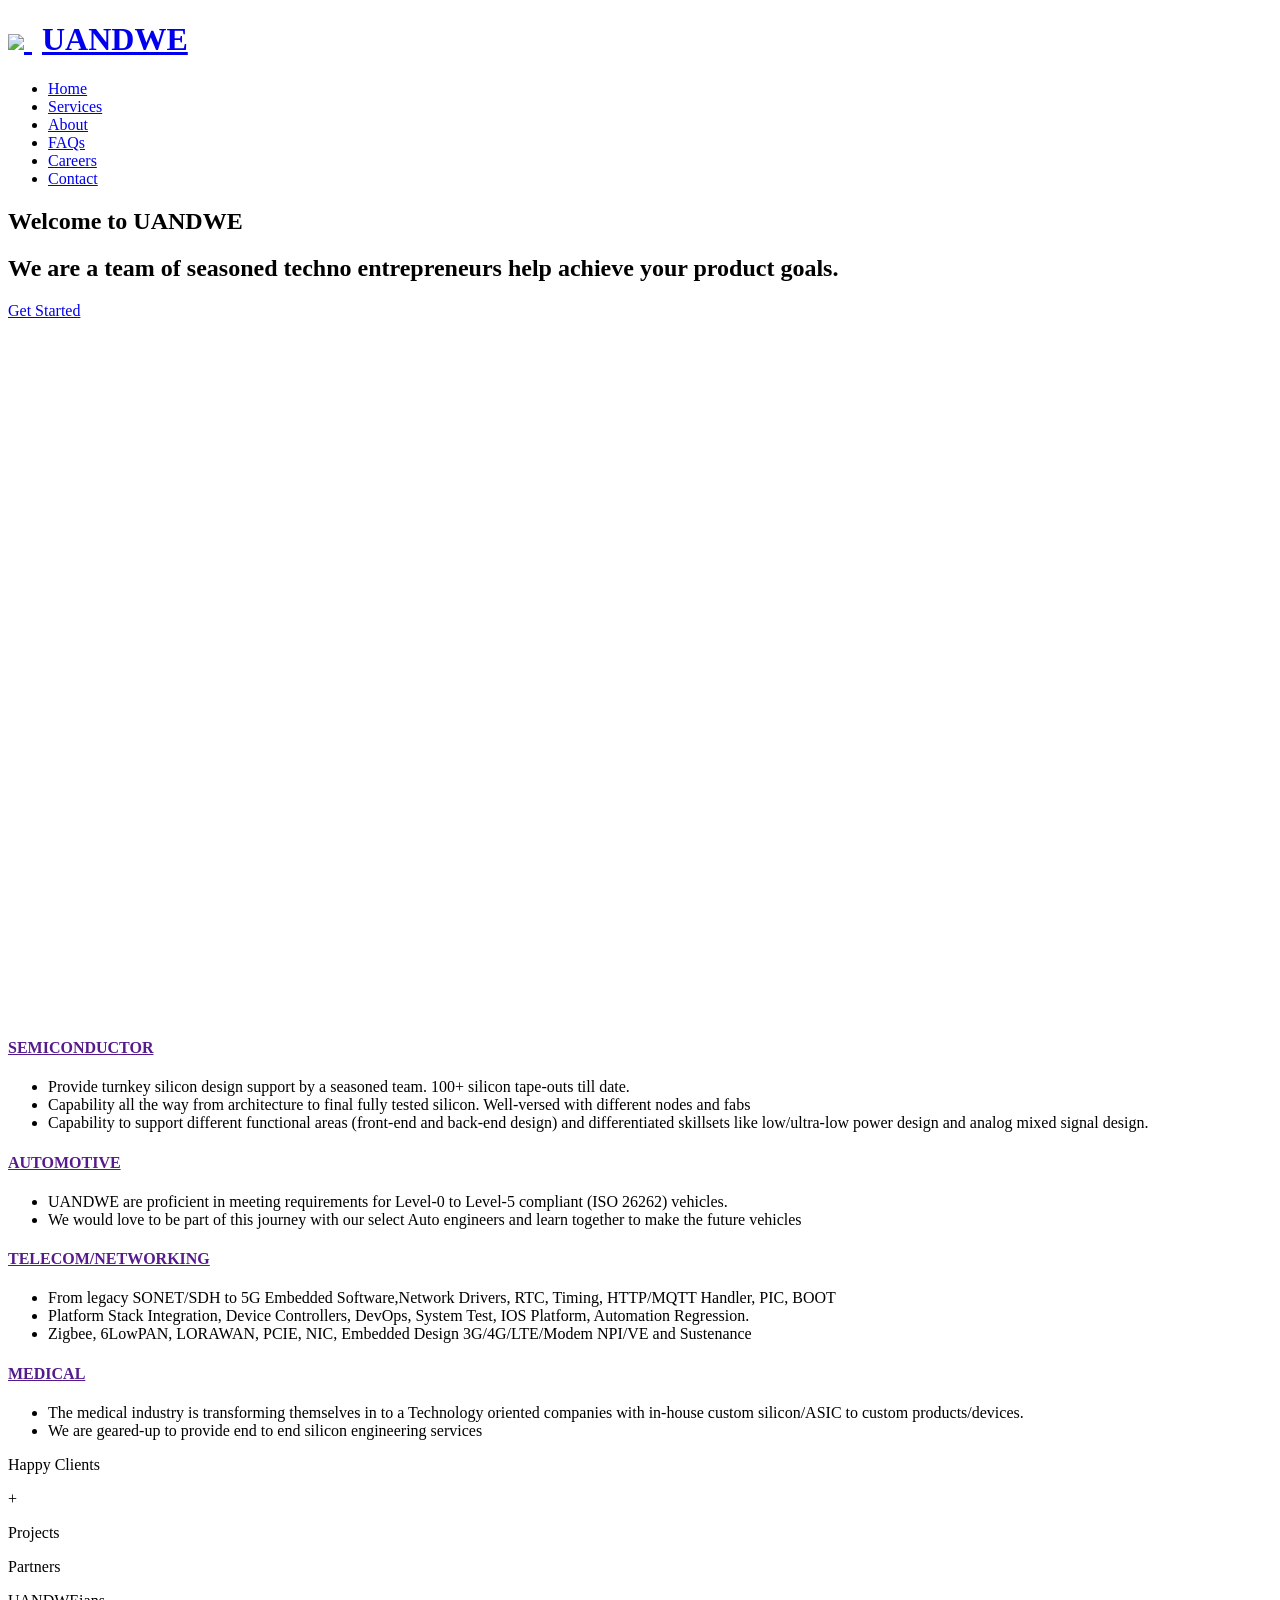
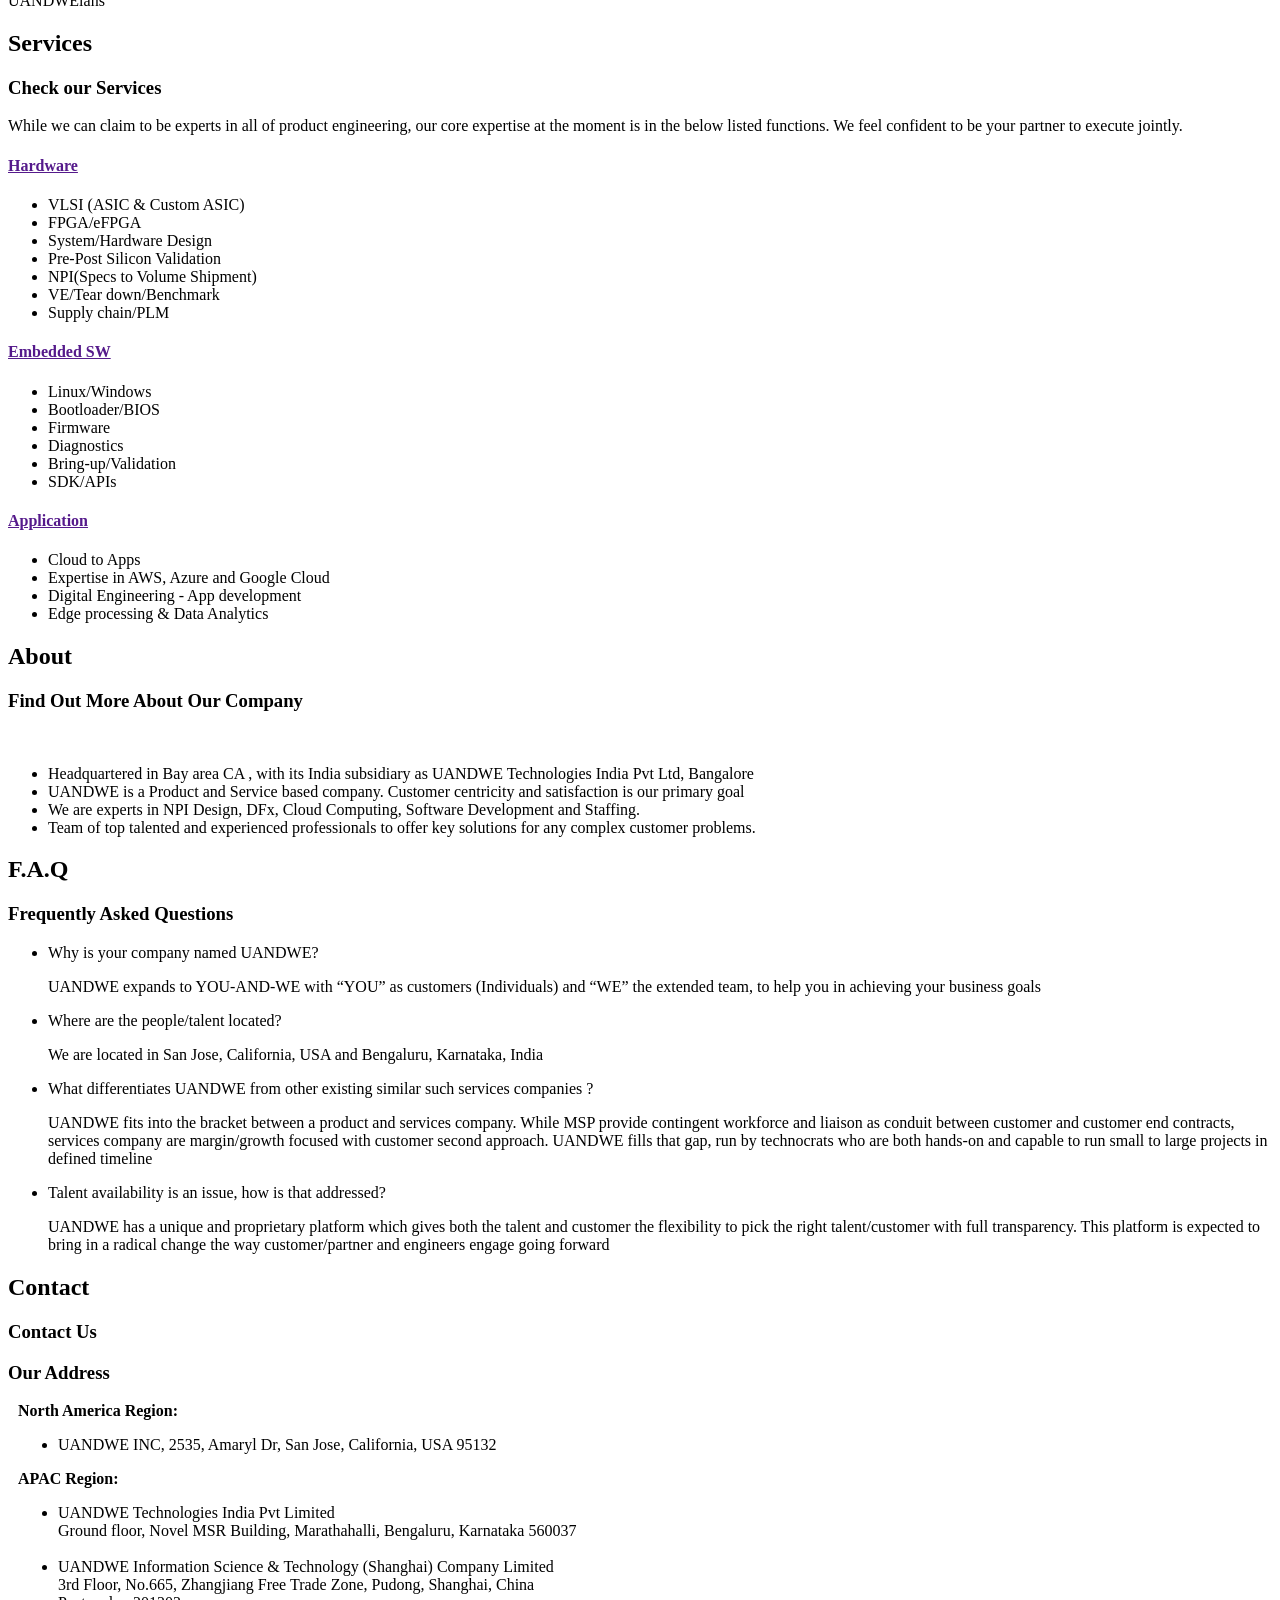
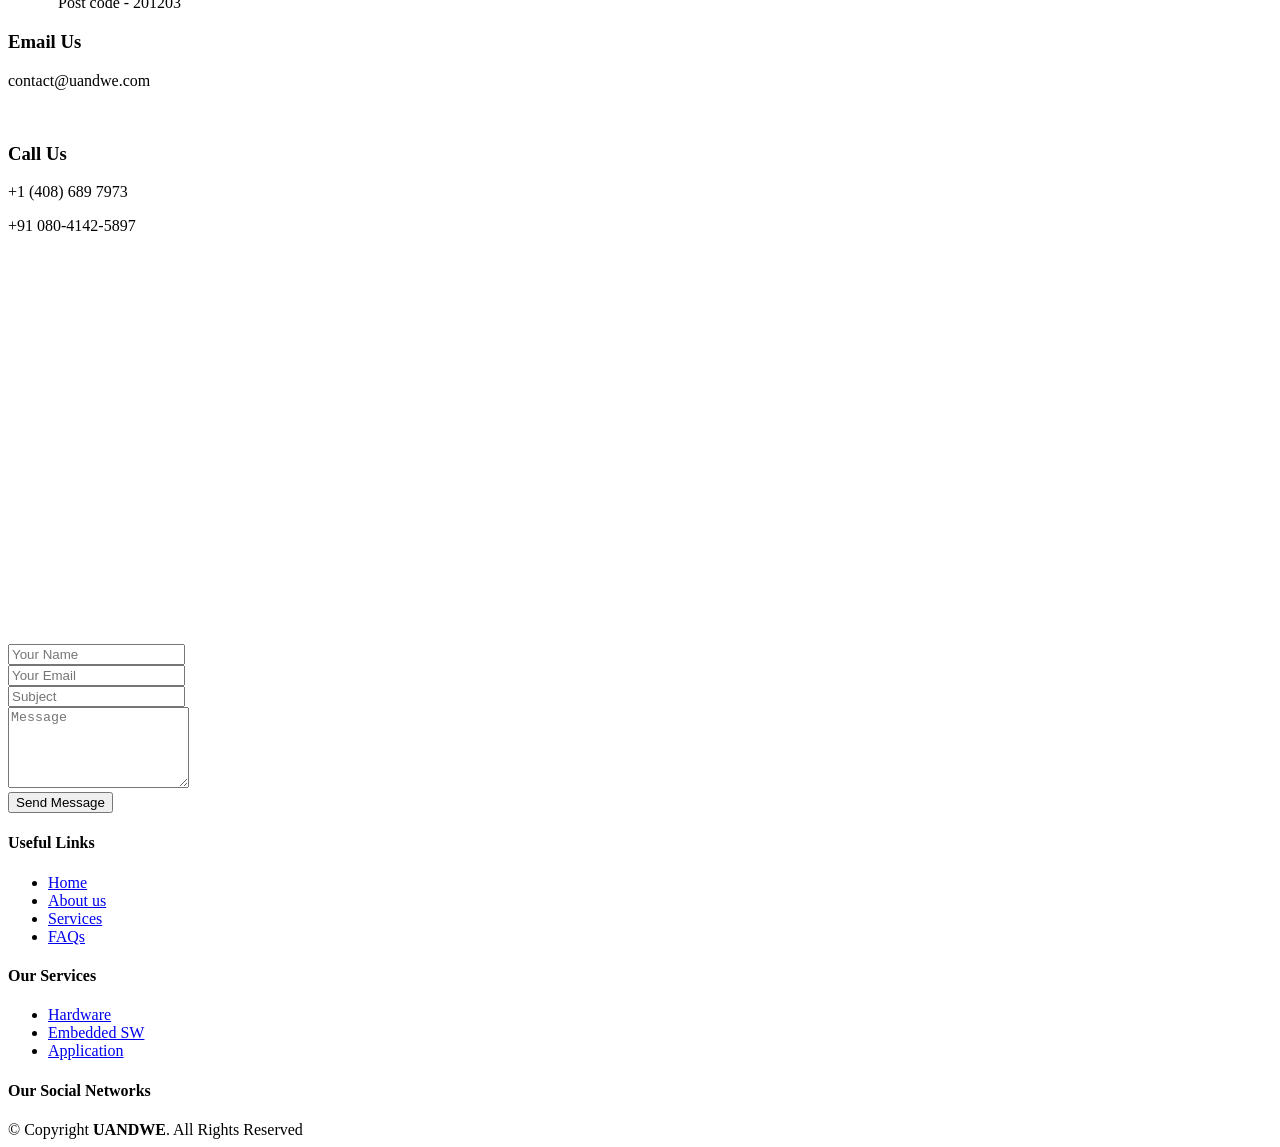
==== commit 5cded217: "Update index.html" ====
--- a/index.html
+++ b/index.html
@@ -599,7 +599,7 @@
                 <ul class="apac-region-list">
                   <li>UANDWE Technologies India Pvt Limited<br />Ground floor, Novel MSR Building, 
                     Marathahalli, Bengaluru,
-                    Karnataka-560037</li>
+                    Karnataka 560037</li>
                   <br>
                   <li>UANDWE Information Science & Technology (Shanghai) Company Limited<br>
                     3rd Floor, No.665, Zhangjiang Free Trade Zone, Pudong, Shanghai, China<br>
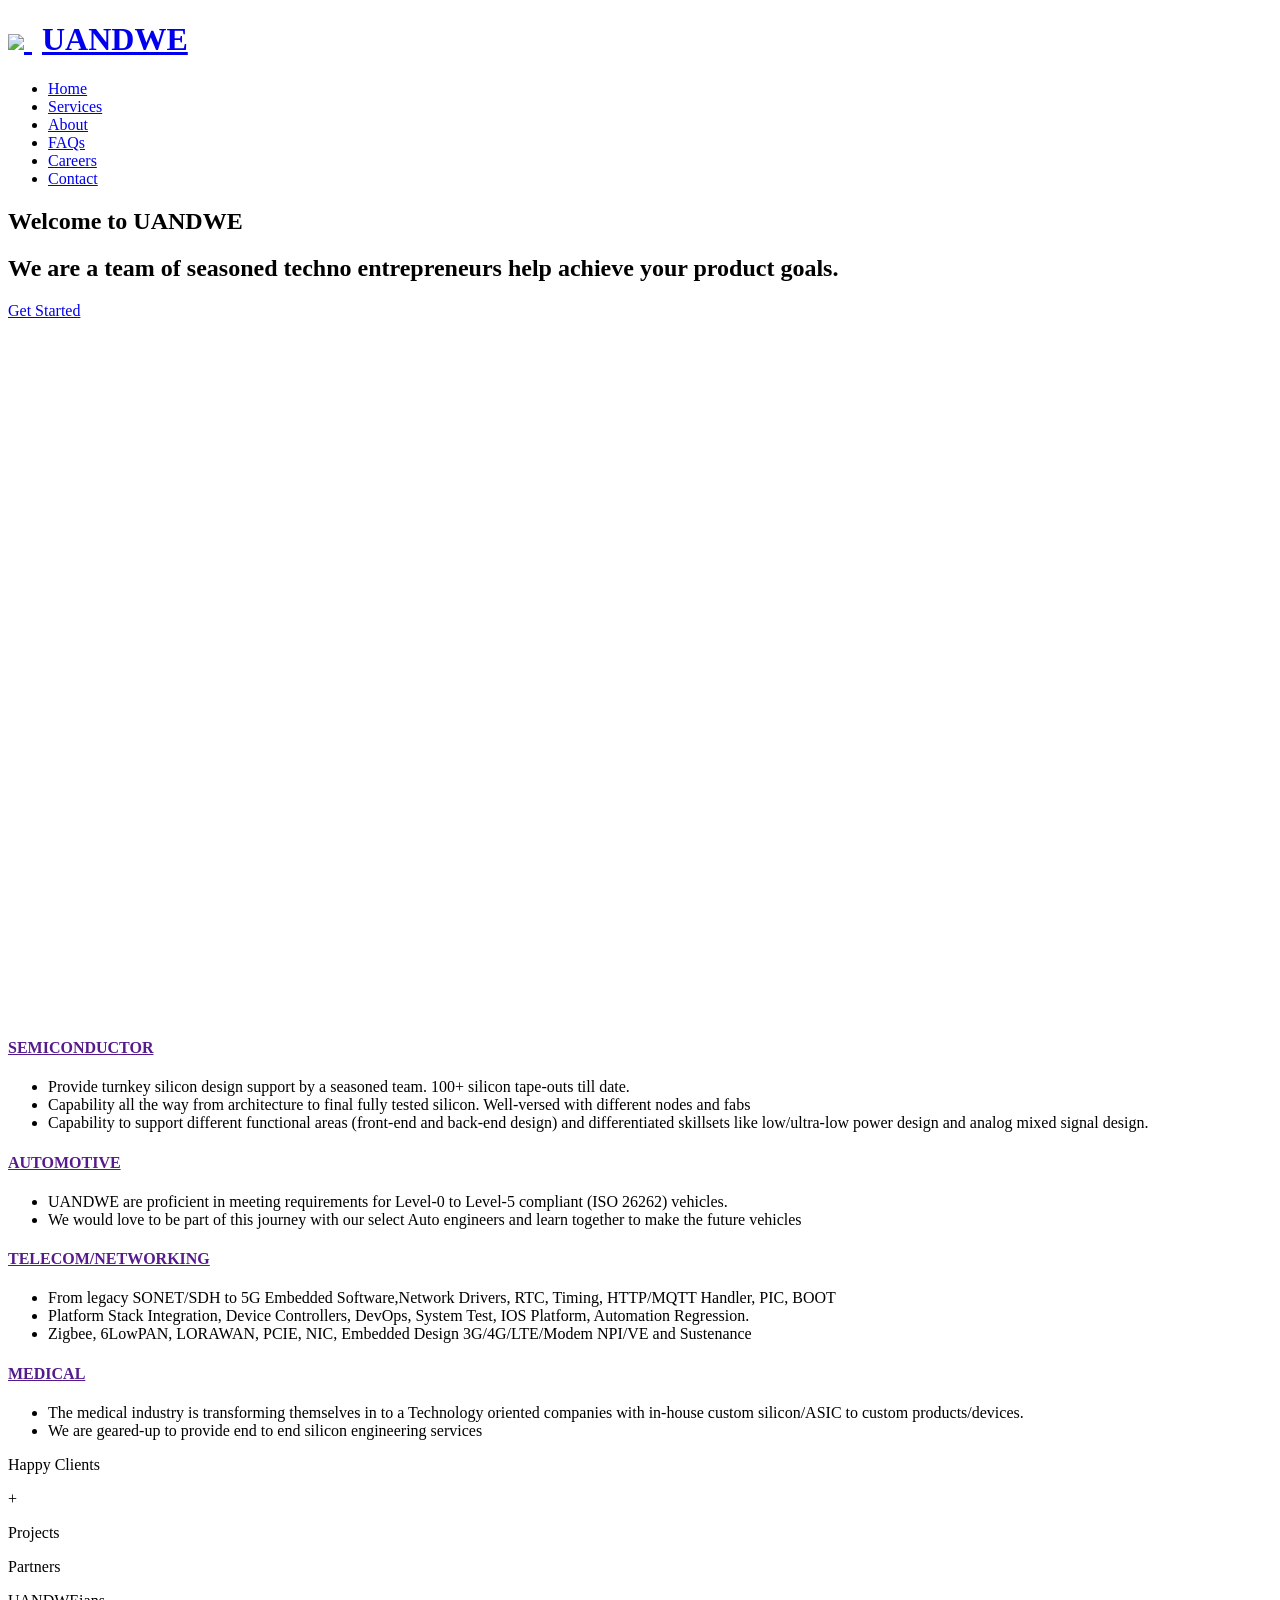
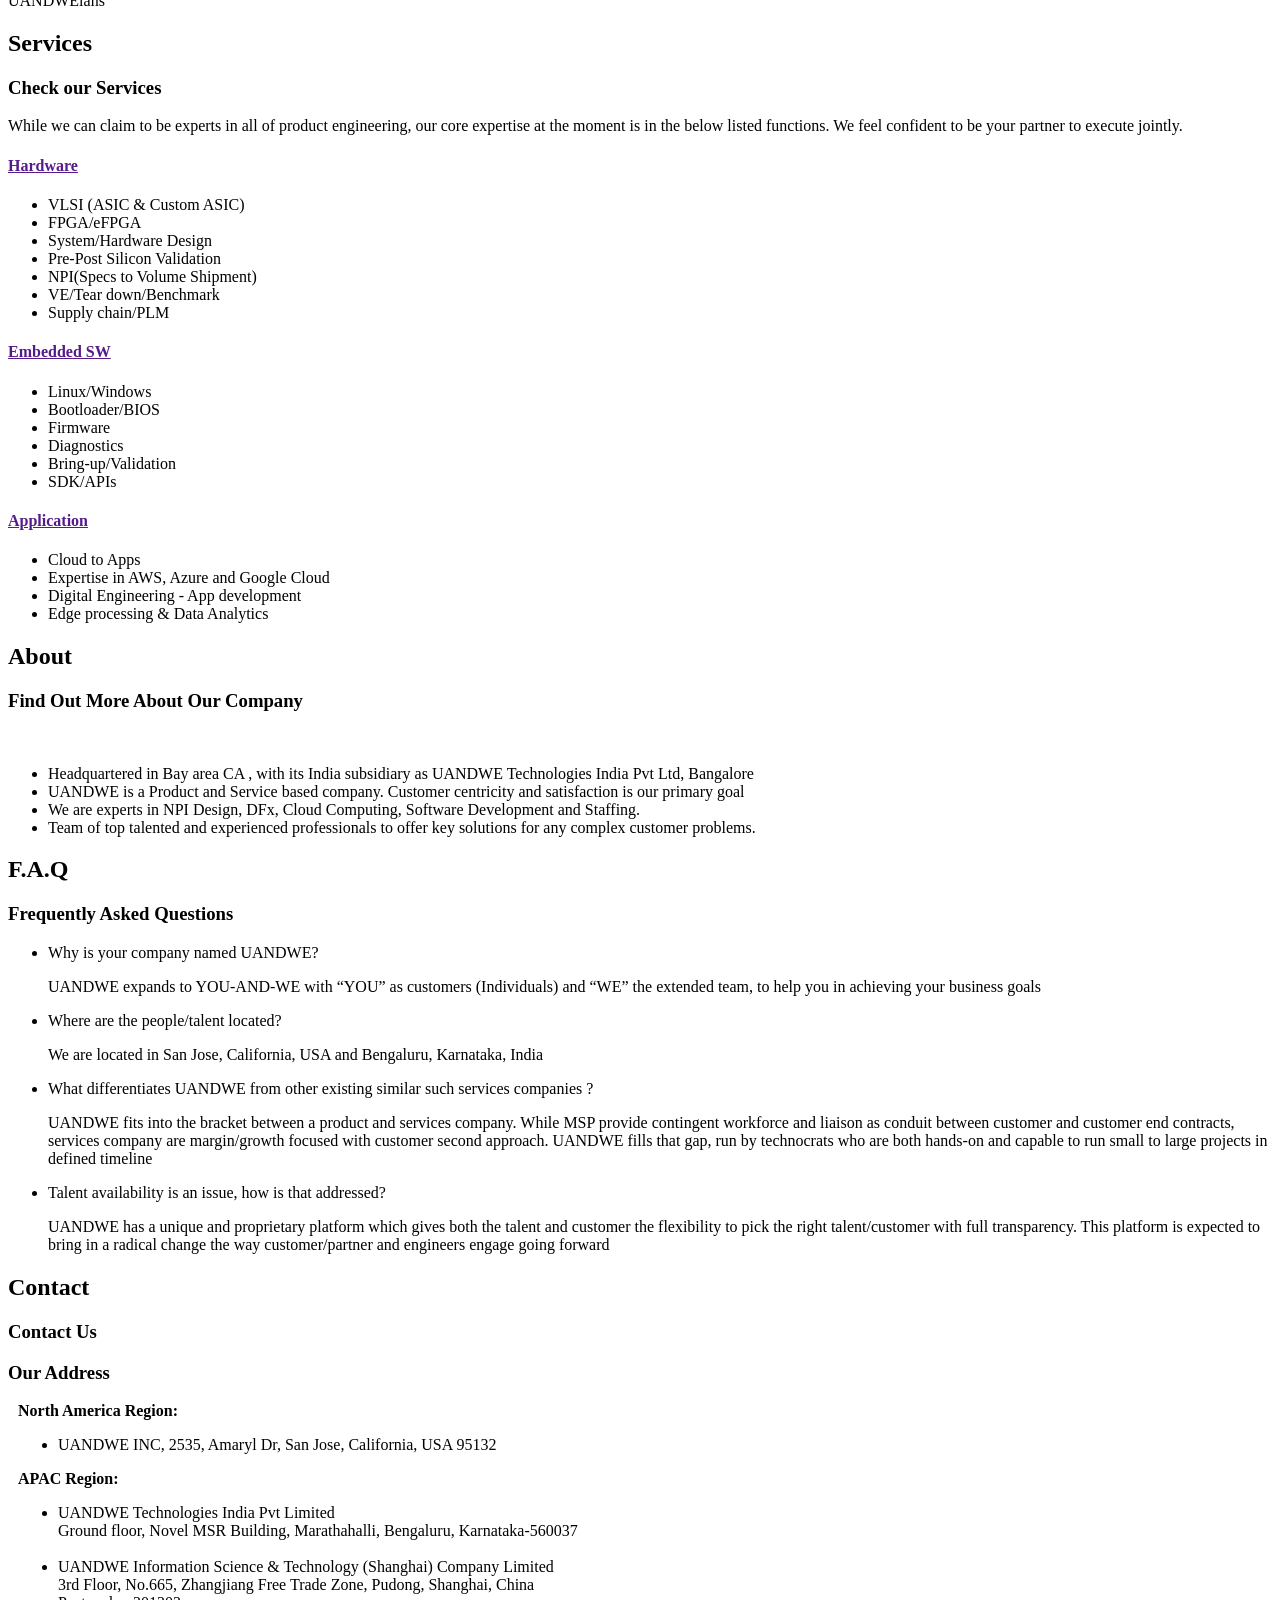
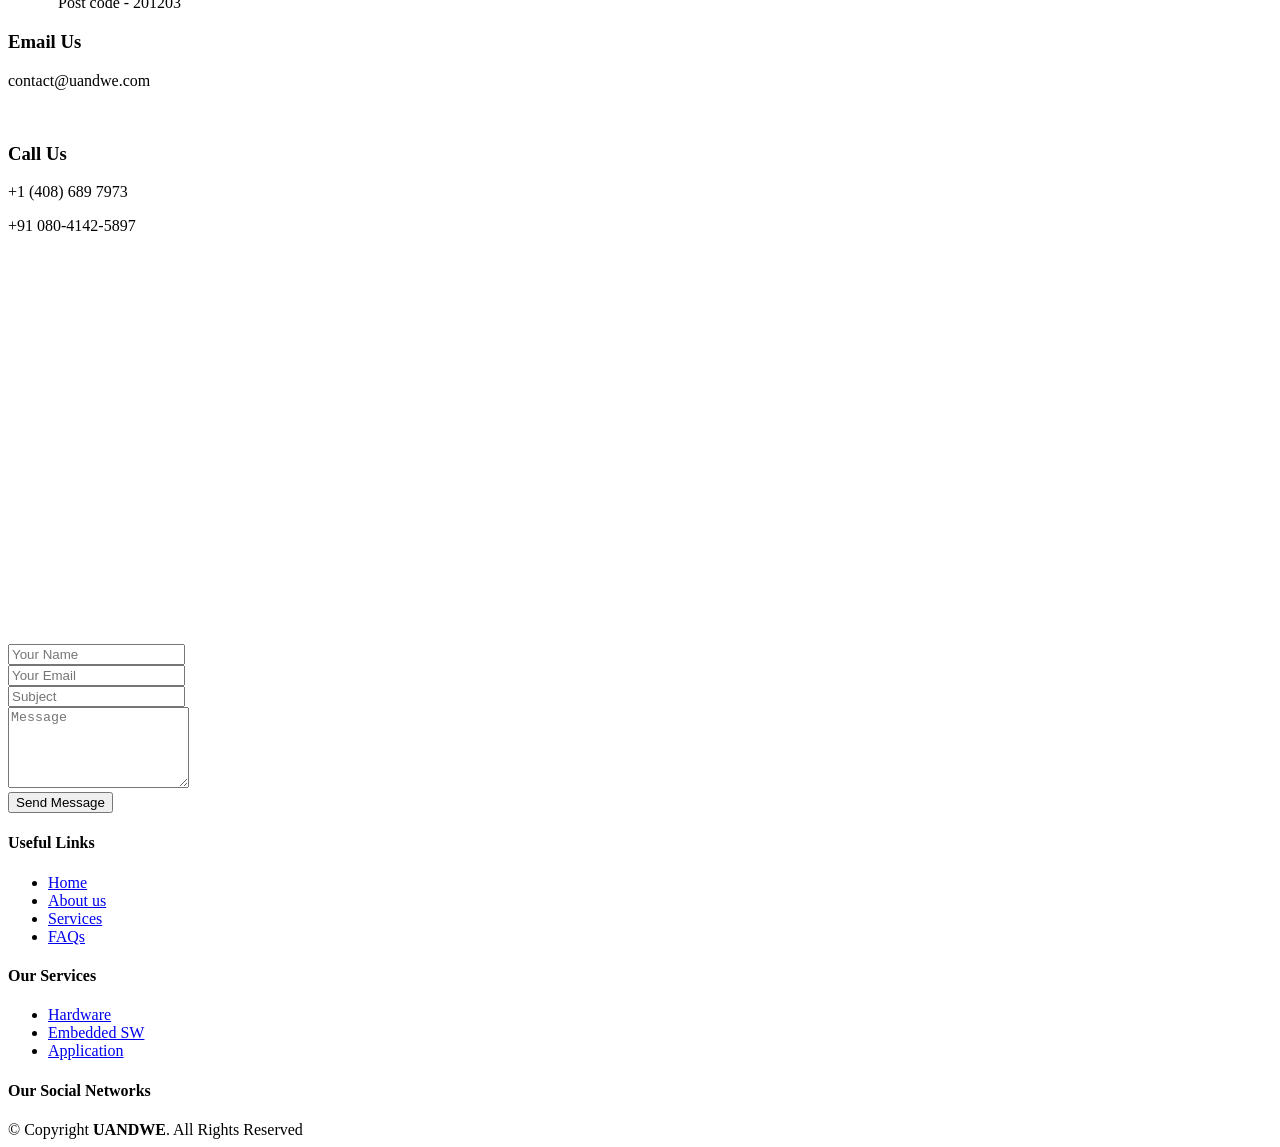
==== commit a0de7dd0: "Update index.html" ====
--- a/index.html
+++ b/index.html
@@ -599,7 +599,7 @@
                 <ul class="apac-region-list">
                   <li>UANDWE Technologies India Pvt Limited<br />Ground floor, Novel MSR Building, 
                     Marathahalli, Bengaluru,
-                    Karnataka 560037</li>
+                    Karnataka-560037</li>
                   <br>
                   <li>UANDWE Information Science & Technology (Shanghai) Company Limited<br>
                     3rd Floor, No.665, Zhangjiang Free Trade Zone, Pudong, Shanghai, China<br>
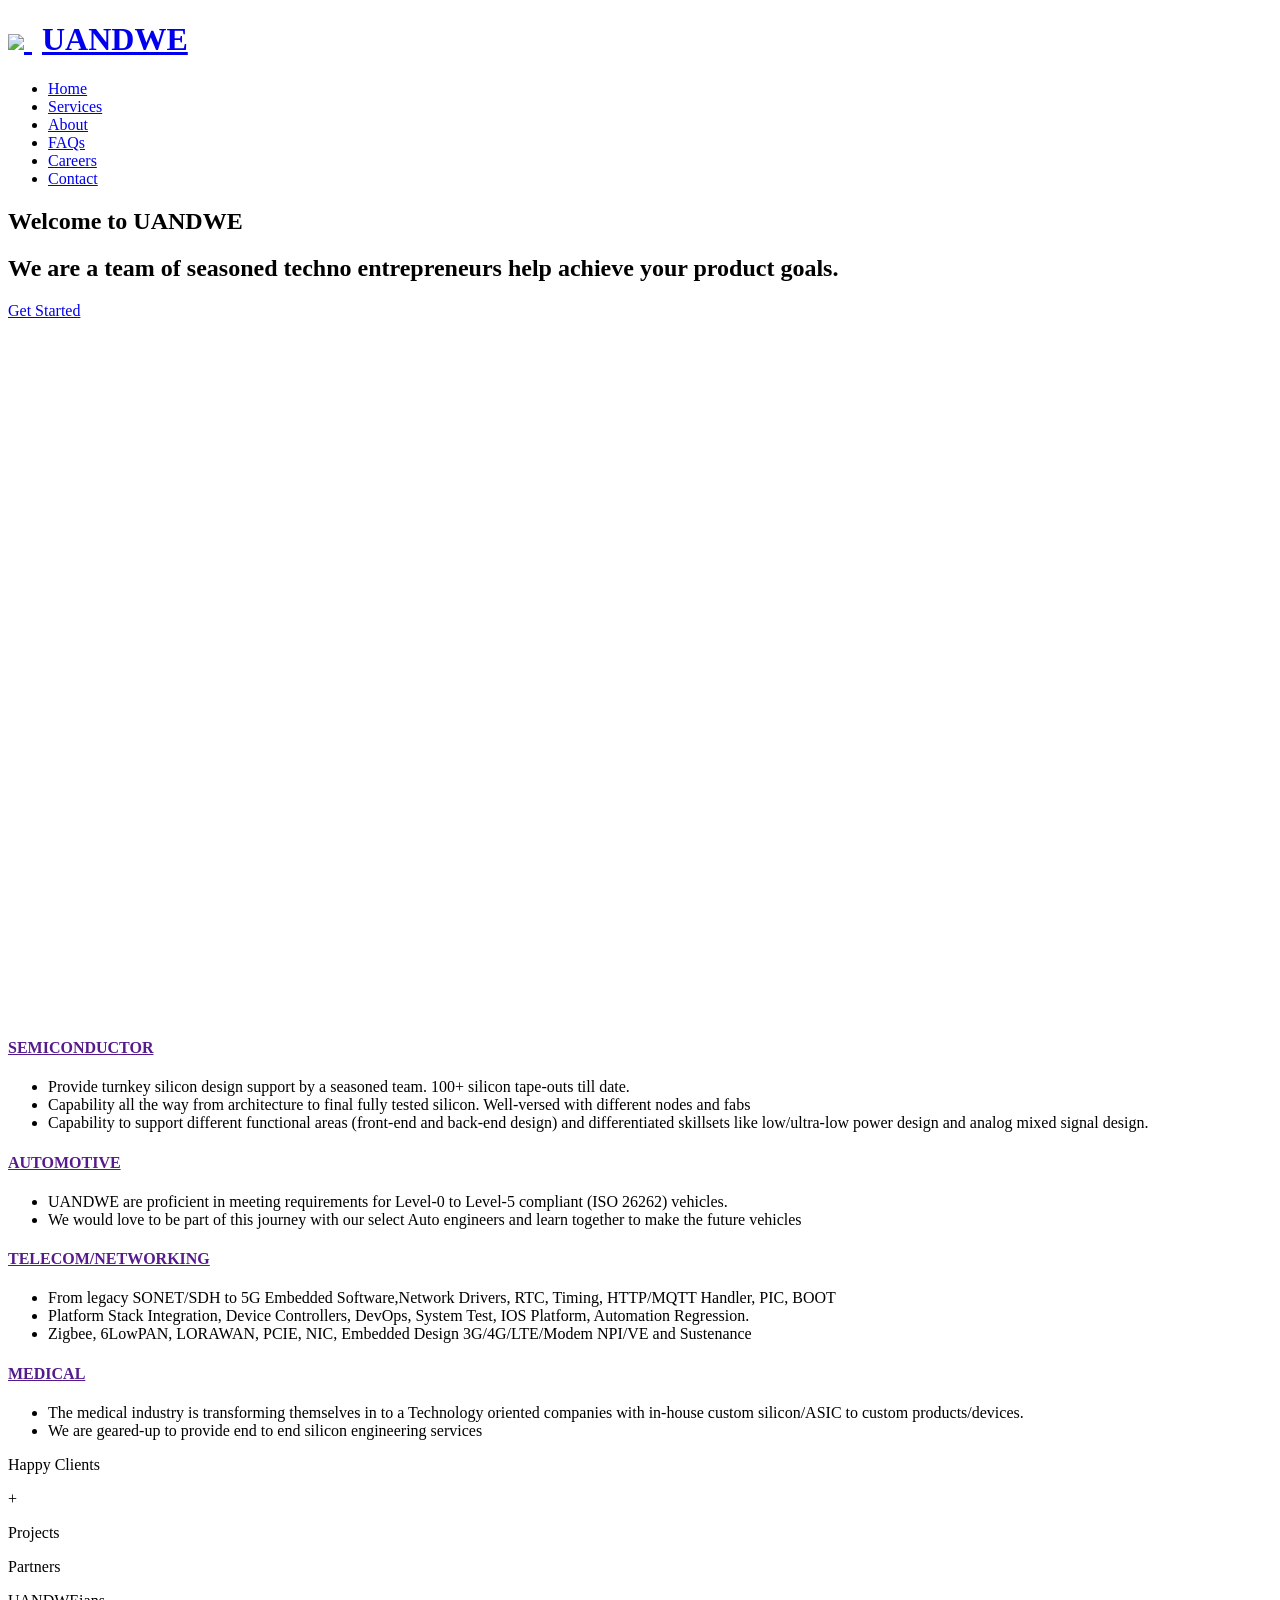
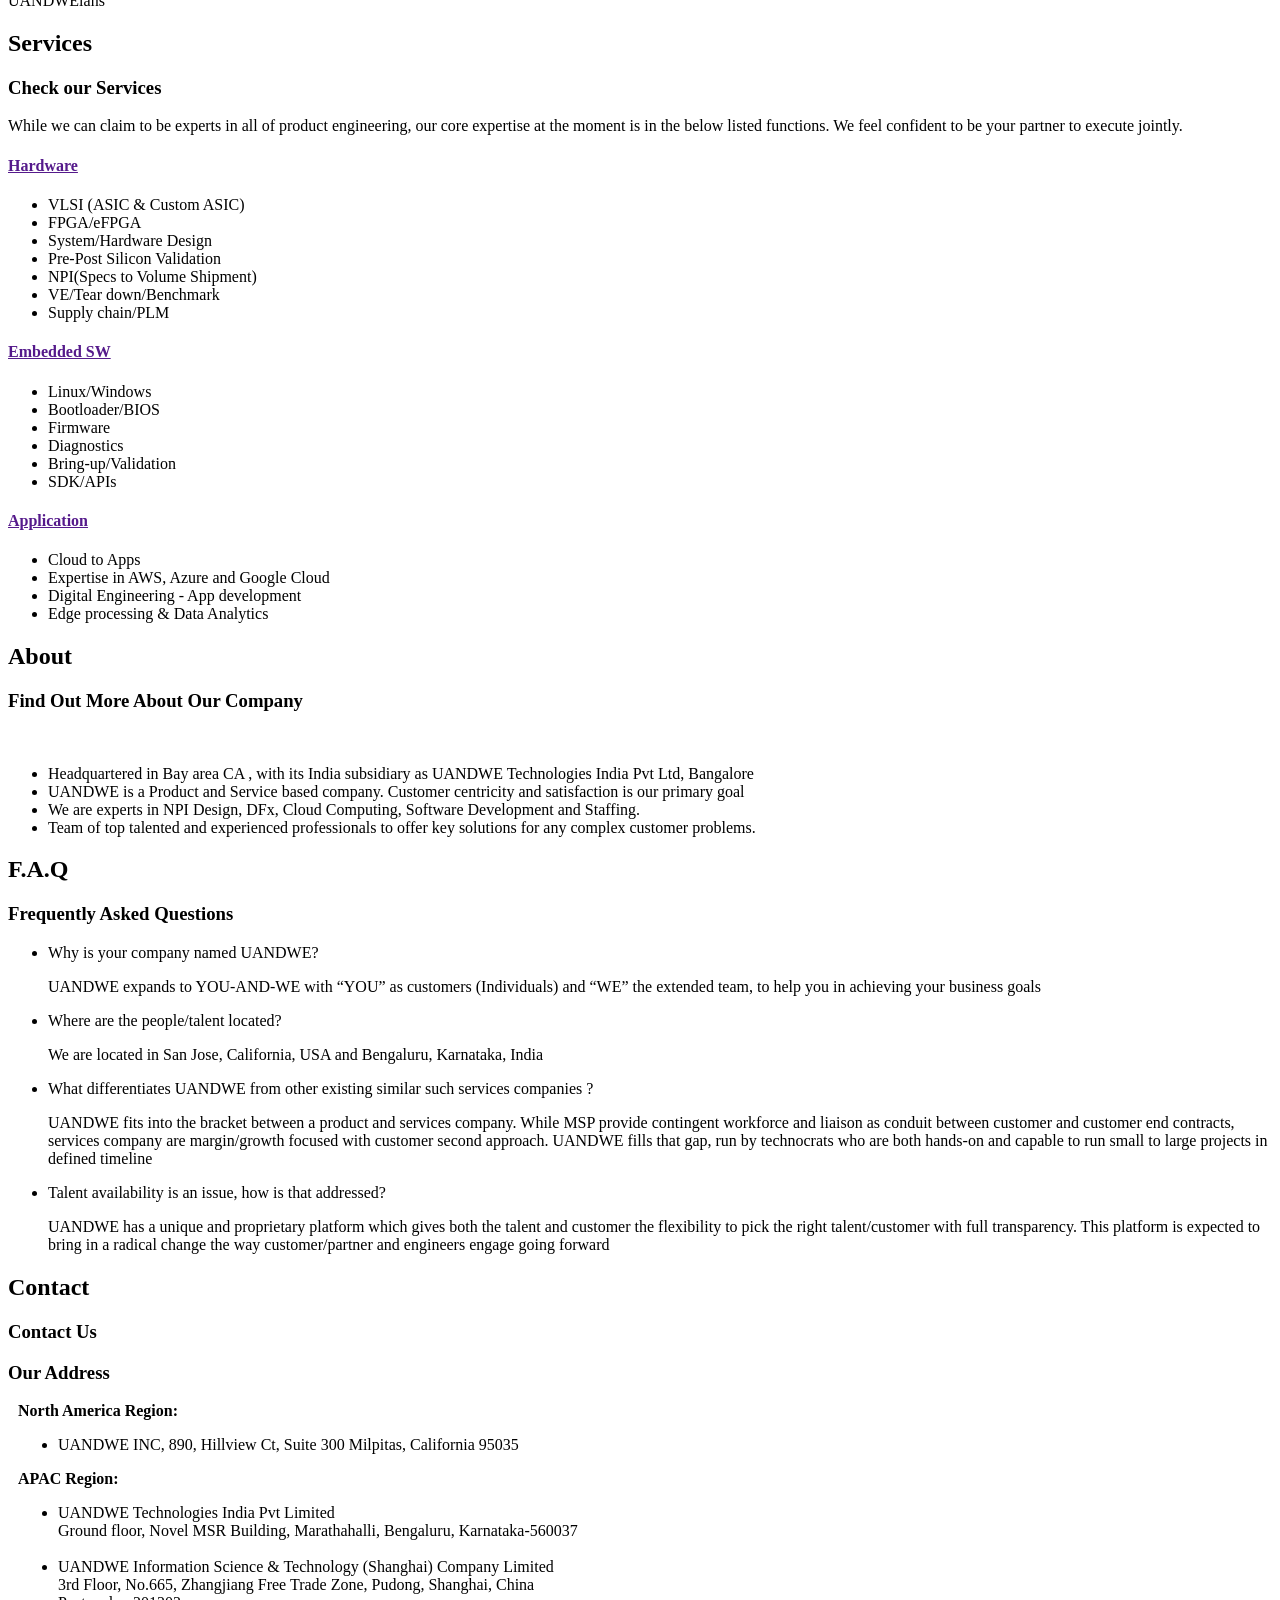
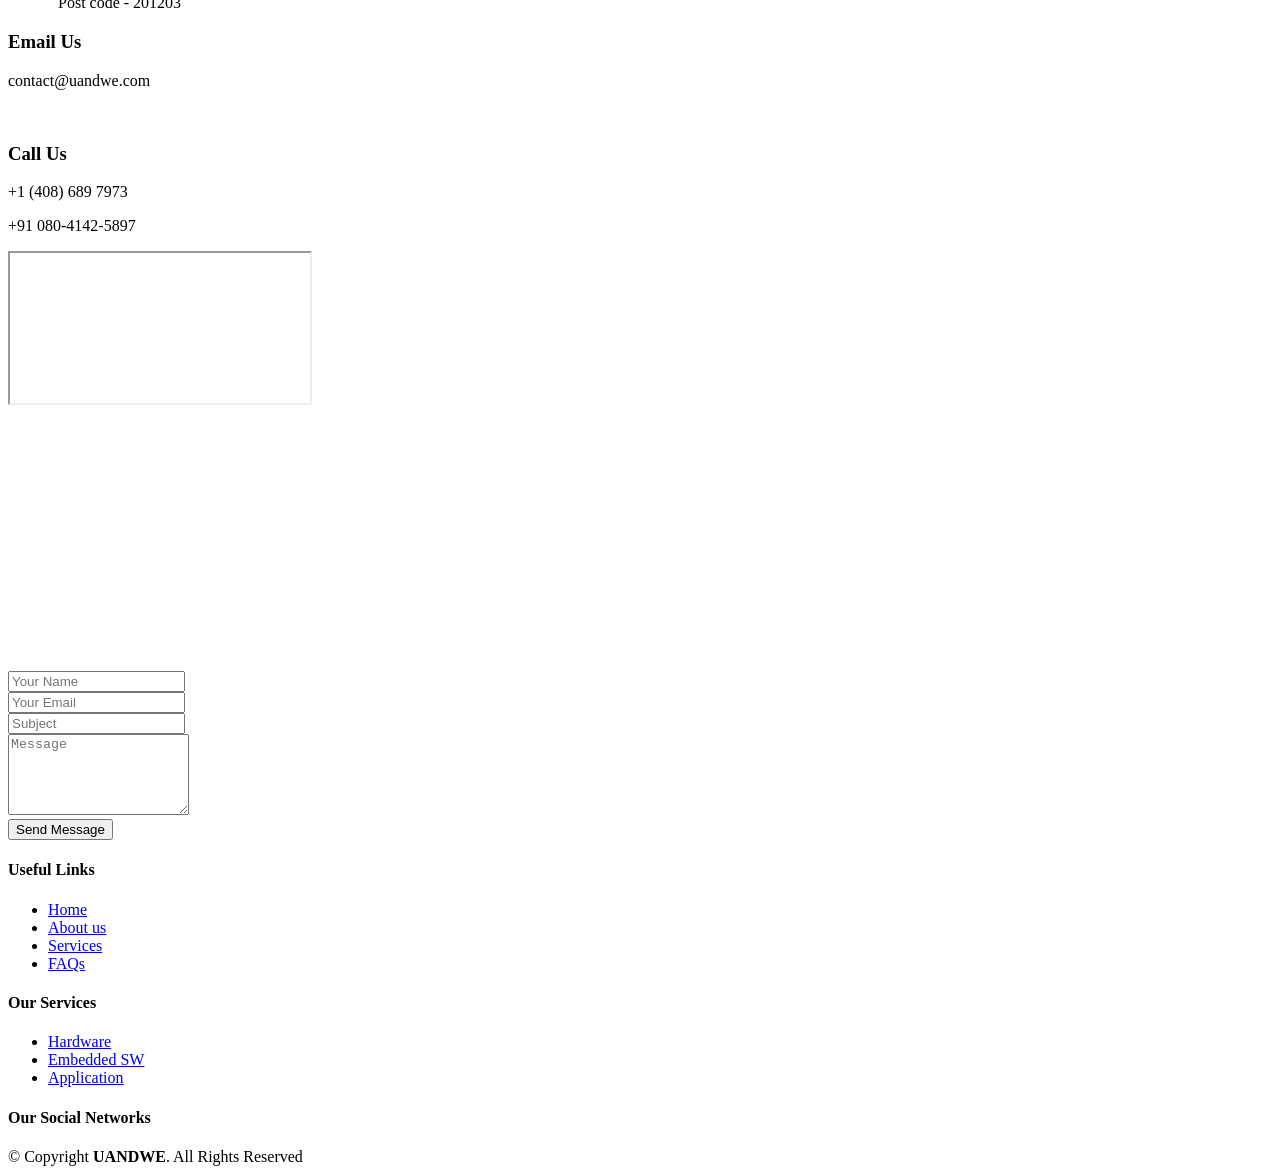
==== commit 723f4f63: "Update index.html Address update" ====
--- a/index.html
+++ b/index.html
@@ -591,7 +591,8 @@
                 <p>
                   <b>North America Region: </b>
                 <ul>
-                  <li>UANDWE INC, 2535, Amaryl Dr, San Jose, California, USA 95132</li>
+                  <!-- <li>UANDWE INC, 2535, Amaryl Dr, San Jose, California, USA 95132</li> -->
+                  <li>UANDWE INC, 890, Hillview Ct, Suite 300 Milpitas, California 95035</li>
                 </ul>
                 </p>
                 <p>
@@ -635,7 +636,8 @@
 
           <div class="col-lg-6 ">
             <iframe class="mb-4 mb-lg-0"
-              src="https://maps.google.com/maps?width=100%25&amp;height=600&amp;hl=en&amp;q=2535%20Amaryl%20Dr,%20San%20Jose%2095132+(U%20and%20We)&amp;t=&amp;z=13&amp;ie=UTF8&amp;iwloc=B&amp;output=embed"
+              <!-- src="https://maps.google.com/maps?width=100%25&amp;height=600&amp;hl=en&amp;q=2535%20Amaryl%20Dr,%20San%20Jose%2095132+(U%20and%20We)&amp;t=&amp;z=13&amp;ie=UTF8&amp;iwloc=B&amp;output=embed" -->
+              src="https://www.google.com/maps/place/890+Hillview+Ct,+Milpitas,+CA+95035,+USA/@37.4364034,-121.8909887,17z/data=!3m1!4b1!4m6!3m5!1s0x808fcf28731d06ad:0xb357d5e29584dc82!8m2!3d37.4364034!4d-121.8909887!16s%2Fg%2F11b8vf95t0?entry=ttu&g_ep=EgoyMDI2MDMxMS4wIKXMDSoASAFQAw%3D%3D"
               frameborder="0" style="border:0; width: 100%; height: 127px;" allowfullscreen></iframe>
             <iframe class="mb-4 mb-lg-0"
               src="https://maps.google.com/maps?width=100%25&amp;height=600&amp;hl=en&amp;q=Novel Office Marathahalli,  Marathahalli, Bengaluru Karnataka 560037&amp;t=&amp;z=13&amp;ie=UTF8&amp;iwloc=B&amp;output=embed"
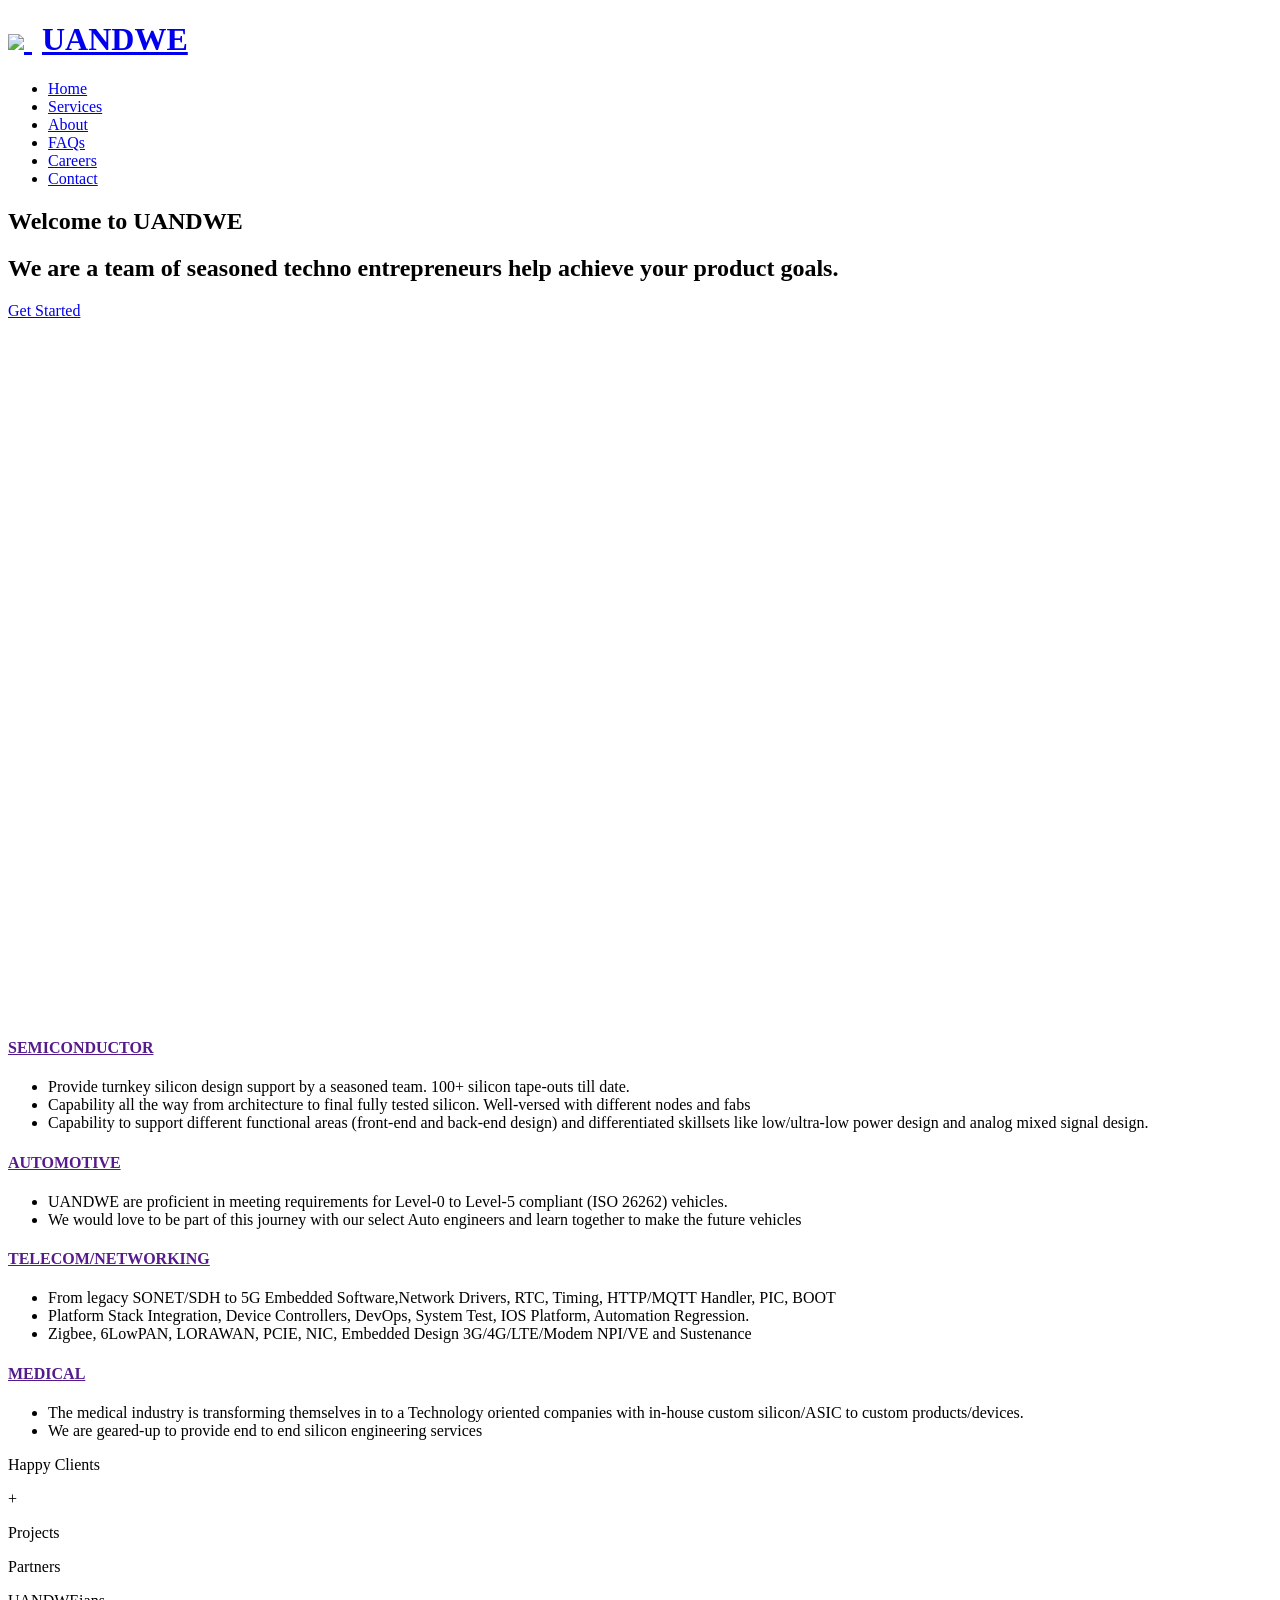
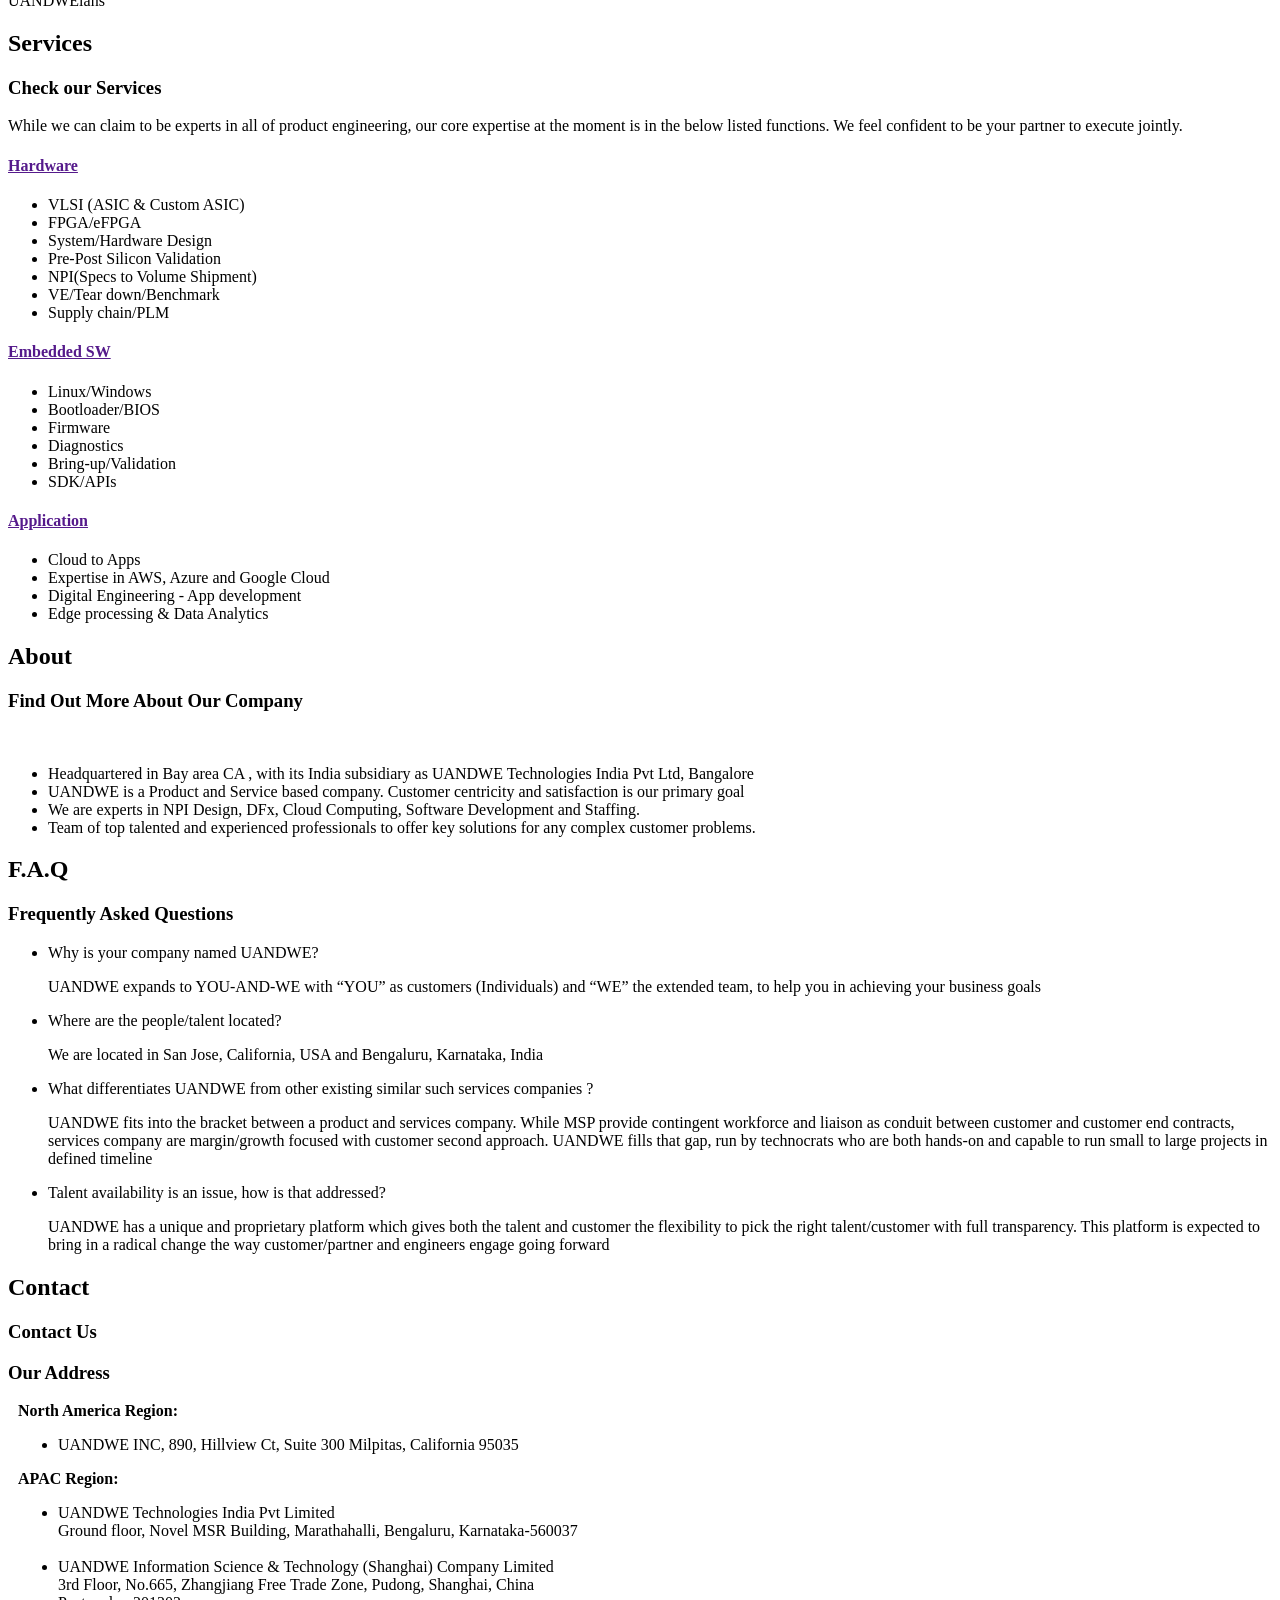
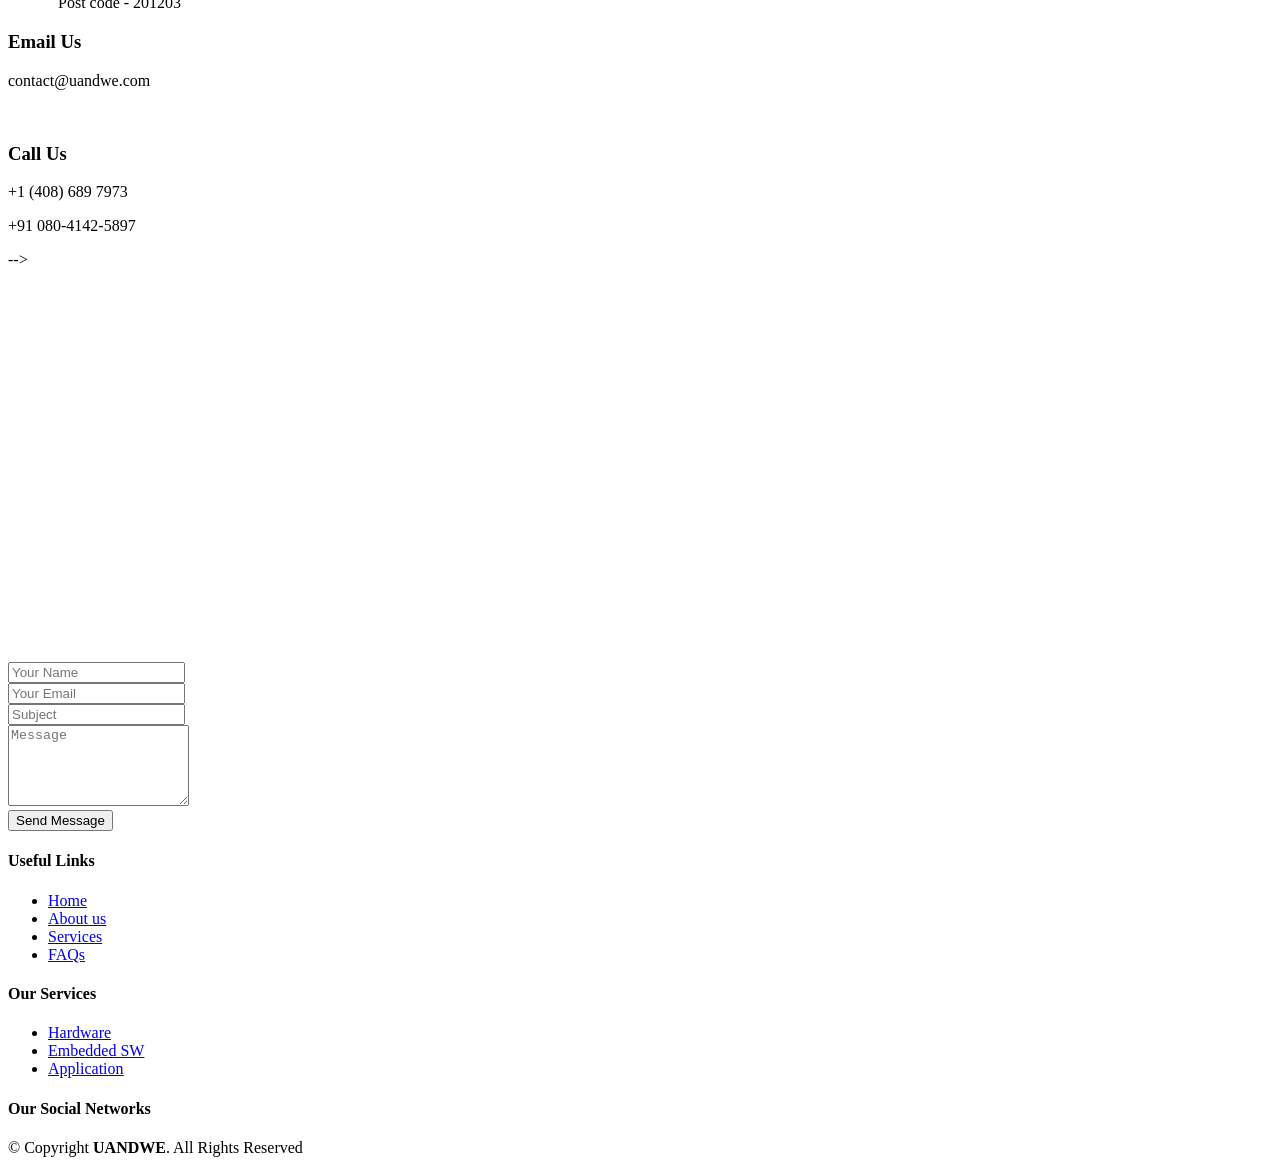
==== commit 627d6127: "Update index.html map update" ====
--- a/index.html
+++ b/index.html
@@ -635,10 +635,15 @@
         <div class="row" data-aos="fade-up" data-aos-delay="100">
 
           <div class="col-lg-6 ">
+            <!-- <iframe class="mb-4 mb-lg-0"
+              src="https://maps.google.com/maps?width=100%25&amp;height=600&amp;hl=en&amp;q=2535%20Amaryl%20Dr,%20San%20Jose%2095132+(U%20and%20We)&amp;t=&amp;z=13&amp;ie=UTF8&amp;iwloc=B&amp;output=embed"
+              frameborder="0" style="border:0; width: 100%; height: 127px;" allowfullscreen></iframe> --> -->
             <iframe class="mb-4 mb-lg-0"
-              <!-- src="https://maps.google.com/maps?width=100%25&amp;height=600&amp;hl=en&amp;q=2535%20Amaryl%20Dr,%20San%20Jose%2095132+(U%20and%20We)&amp;t=&amp;z=13&amp;ie=UTF8&amp;iwloc=B&amp;output=embed" -->
-              src="https://www.google.com/maps/place/890+Hillview+Ct,+Milpitas,+CA+95035,+USA/@37.4364034,-121.8909887,17z/data=!3m1!4b1!4m6!3m5!1s0x808fcf28731d06ad:0xb357d5e29584dc82!8m2!3d37.4364034!4d-121.8909887!16s%2Fg%2F11b8vf95t0?entry=ttu&g_ep=EgoyMDI2MDMxMS4wIKXMDSoASAFQAw%3D%3D"
-              frameborder="0" style="border:0; width: 100%; height: 127px;" allowfullscreen></iframe>
+              src="https://maps.google.com/maps?width=100%25&height=600&hl=en&q=890 Hillview Ct, Milpitas, CA 95035, USA&t=&z=13&ie=UTF8&iwloc=B&output=embed"
+              frameborder="0"
+              style="border:0; width: 100%; height: 127px;"
+              allowfullscreen>
+              </iframe>
             <iframe class="mb-4 mb-lg-0"
               src="https://maps.google.com/maps?width=100%25&amp;height=600&amp;hl=en&amp;q=Novel Office Marathahalli,  Marathahalli, Bengaluru Karnataka 560037&amp;t=&amp;z=13&amp;ie=UTF8&amp;iwloc=B&amp;output=embed"
               frameborder="0" style="border:0; width: 100%; height: 127px;" allowfullscreen></iframe>
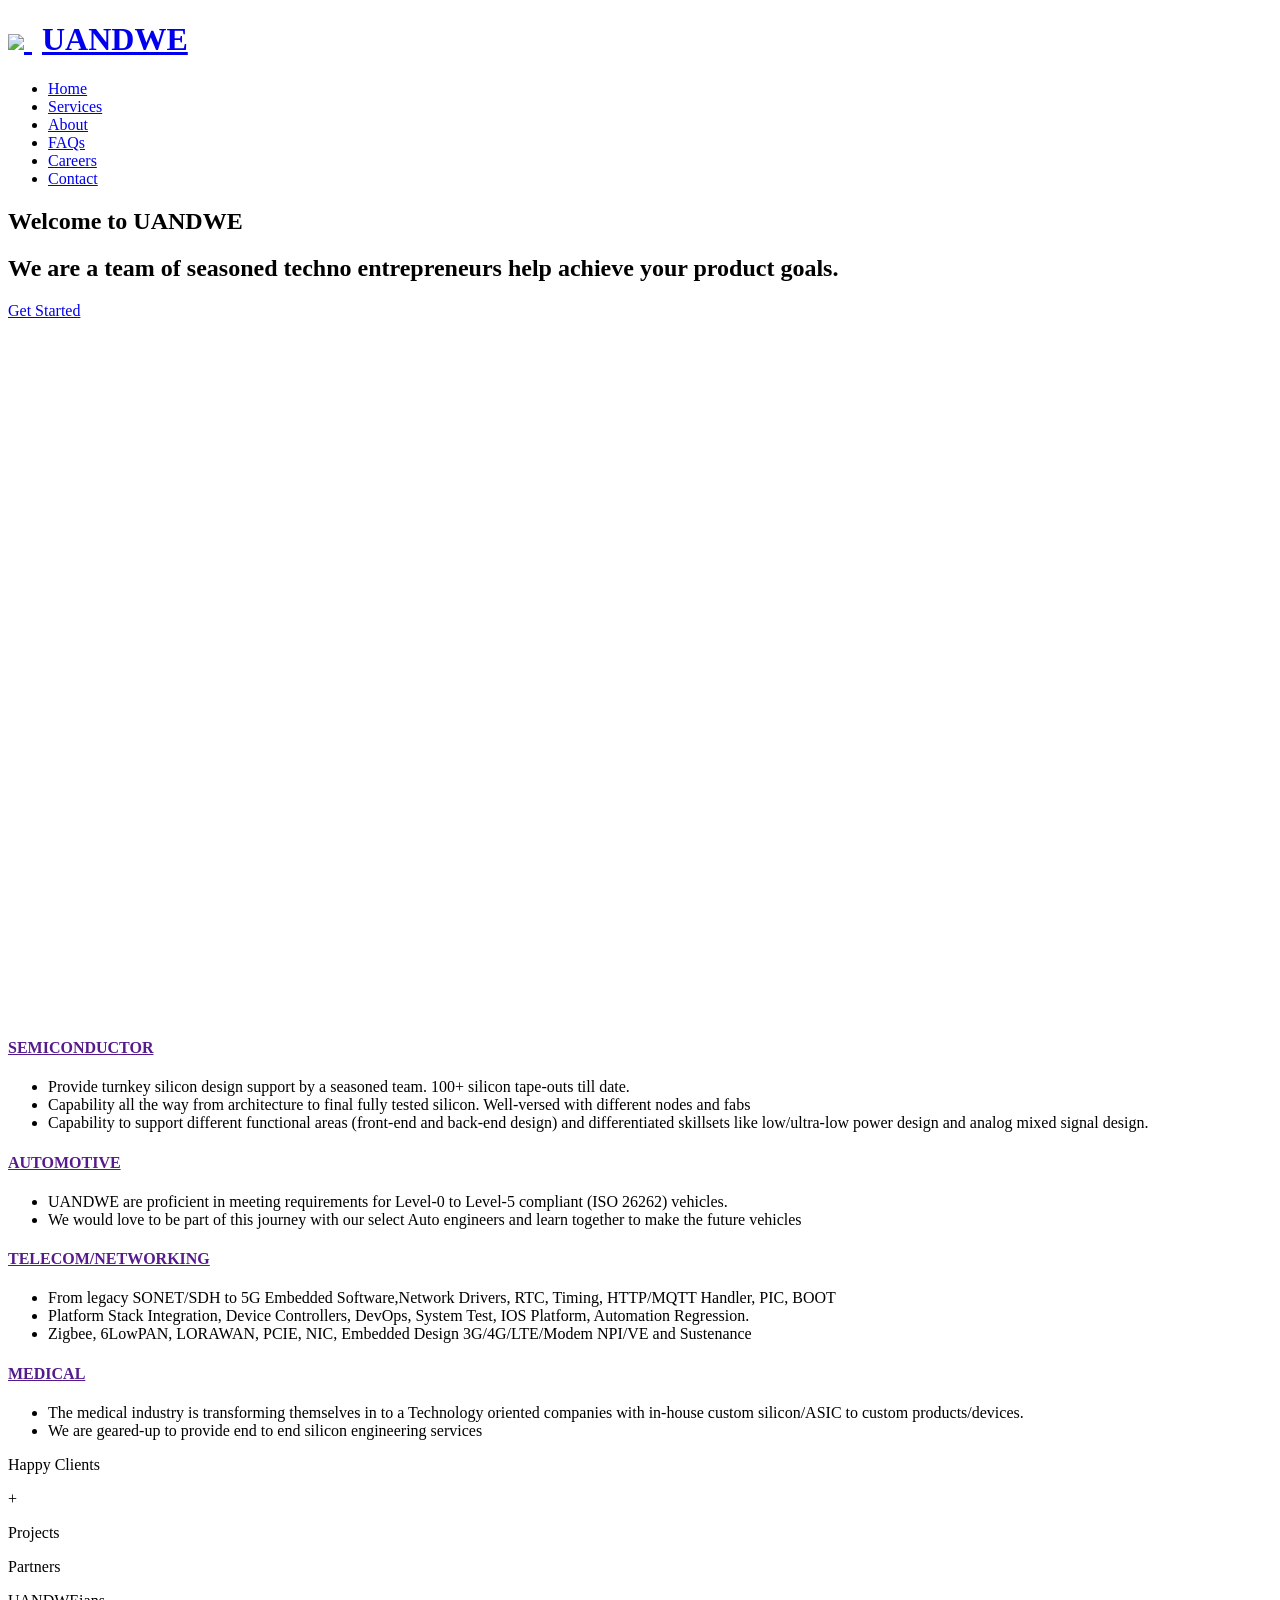
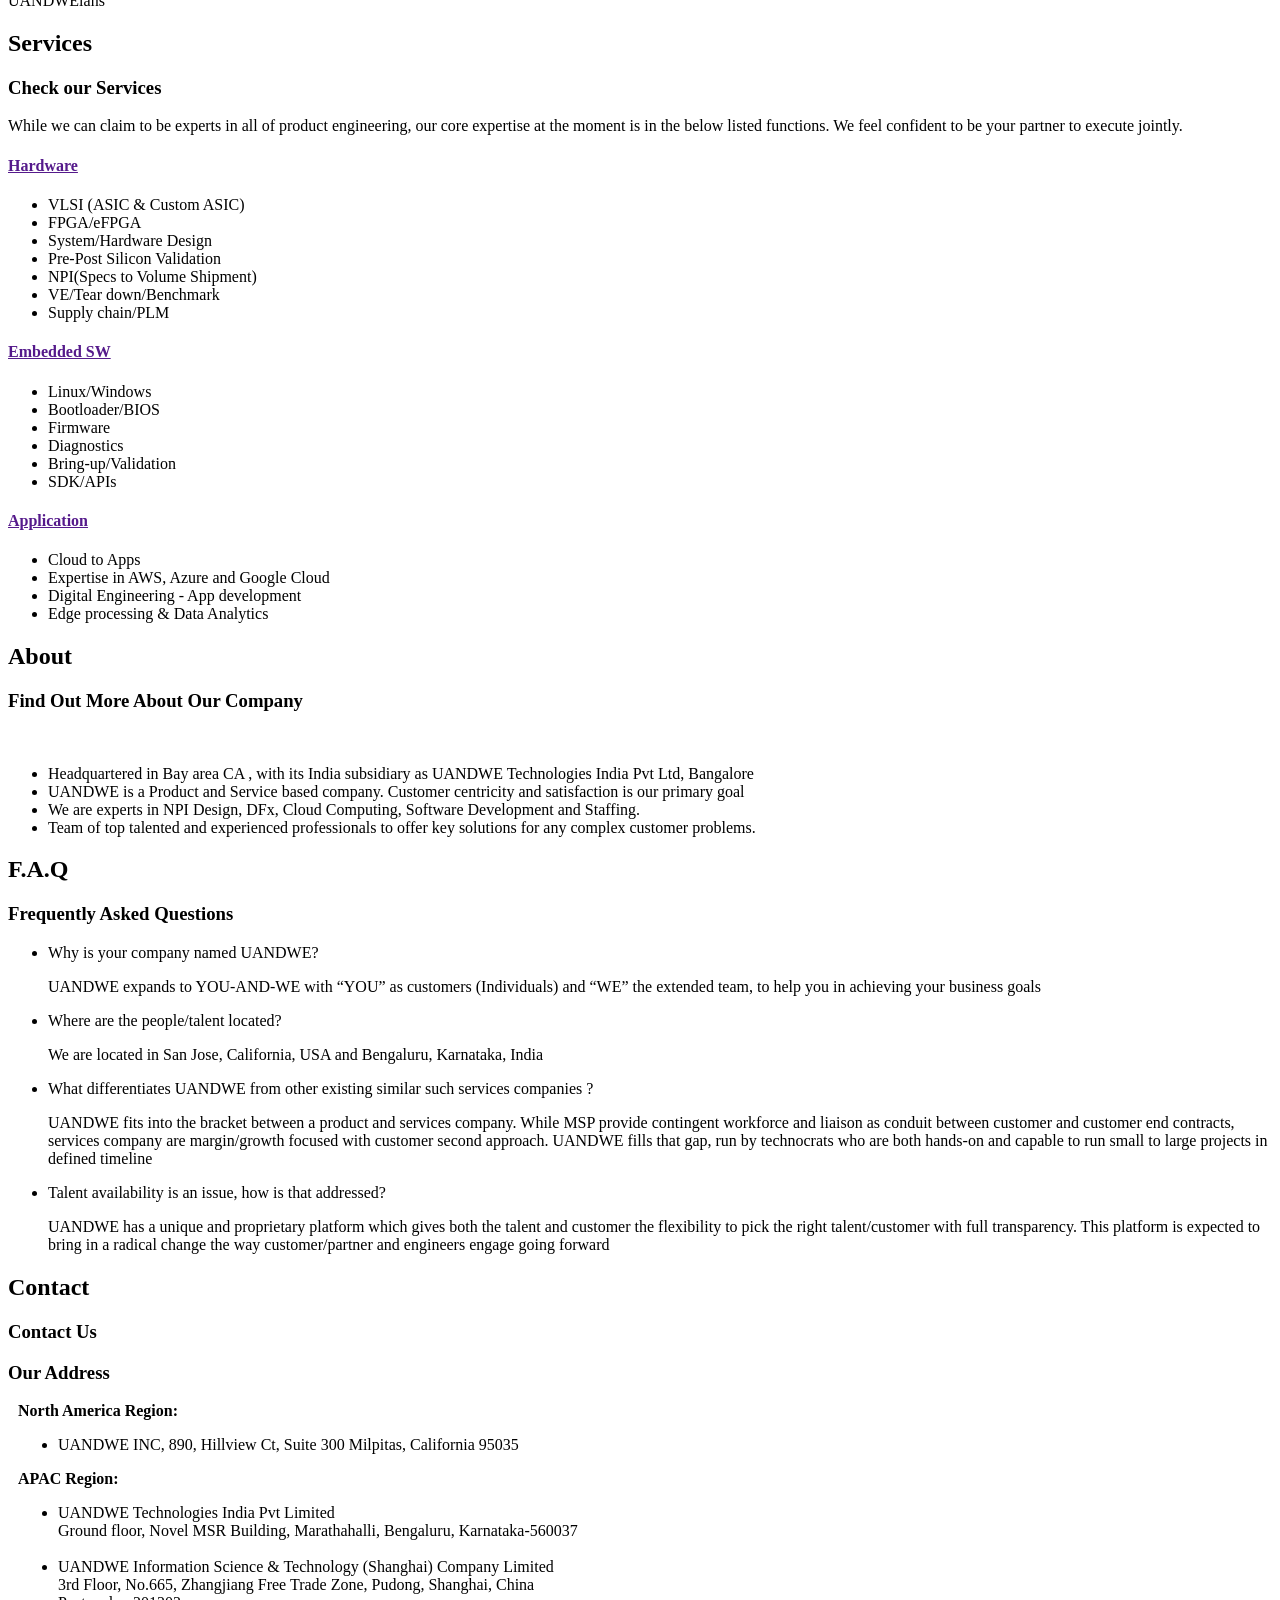
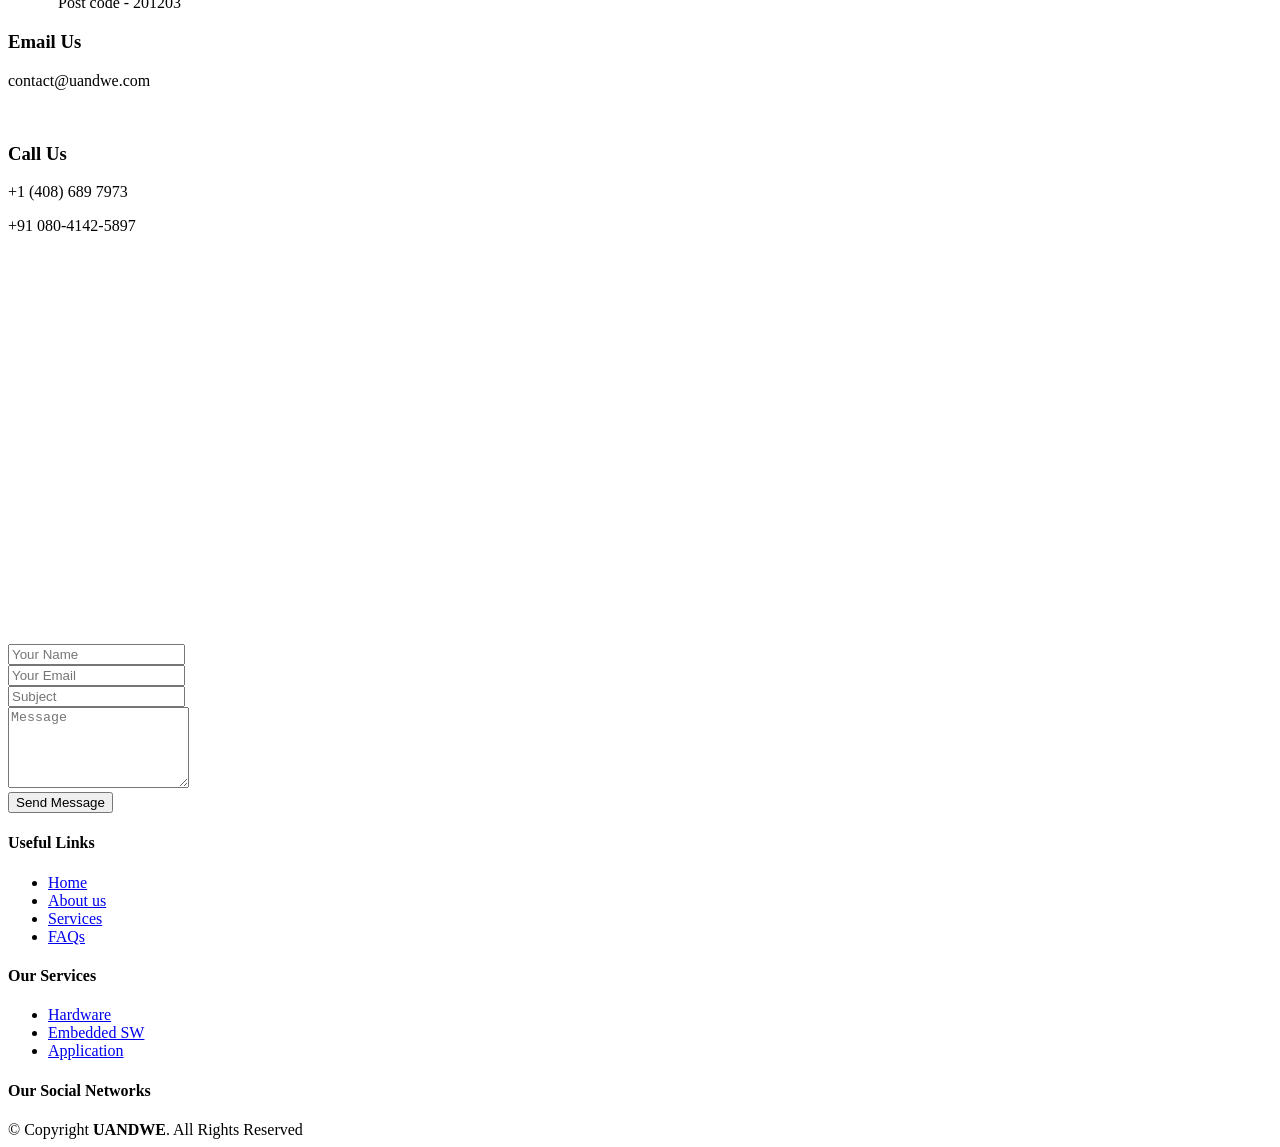
==== commit b6cd36fc: "Update index.html cmt" ====
--- a/index.html
+++ b/index.html
@@ -637,7 +637,7 @@
           <div class="col-lg-6 ">
             <!-- <iframe class="mb-4 mb-lg-0"
               src="https://maps.google.com/maps?width=100%25&amp;height=600&amp;hl=en&amp;q=2535%20Amaryl%20Dr,%20San%20Jose%2095132+(U%20and%20We)&amp;t=&amp;z=13&amp;ie=UTF8&amp;iwloc=B&amp;output=embed"
-              frameborder="0" style="border:0; width: 100%; height: 127px;" allowfullscreen></iframe> --> -->
+              frameborder="0" style="border:0; width: 100%; height: 127px;" allowfullscreen></iframe> -->
             <iframe class="mb-4 mb-lg-0"
               src="https://maps.google.com/maps?width=100%25&height=600&hl=en&q=890 Hillview Ct, Milpitas, CA 95035, USA&t=&z=13&ie=UTF8&iwloc=B&output=embed"
               frameborder="0"
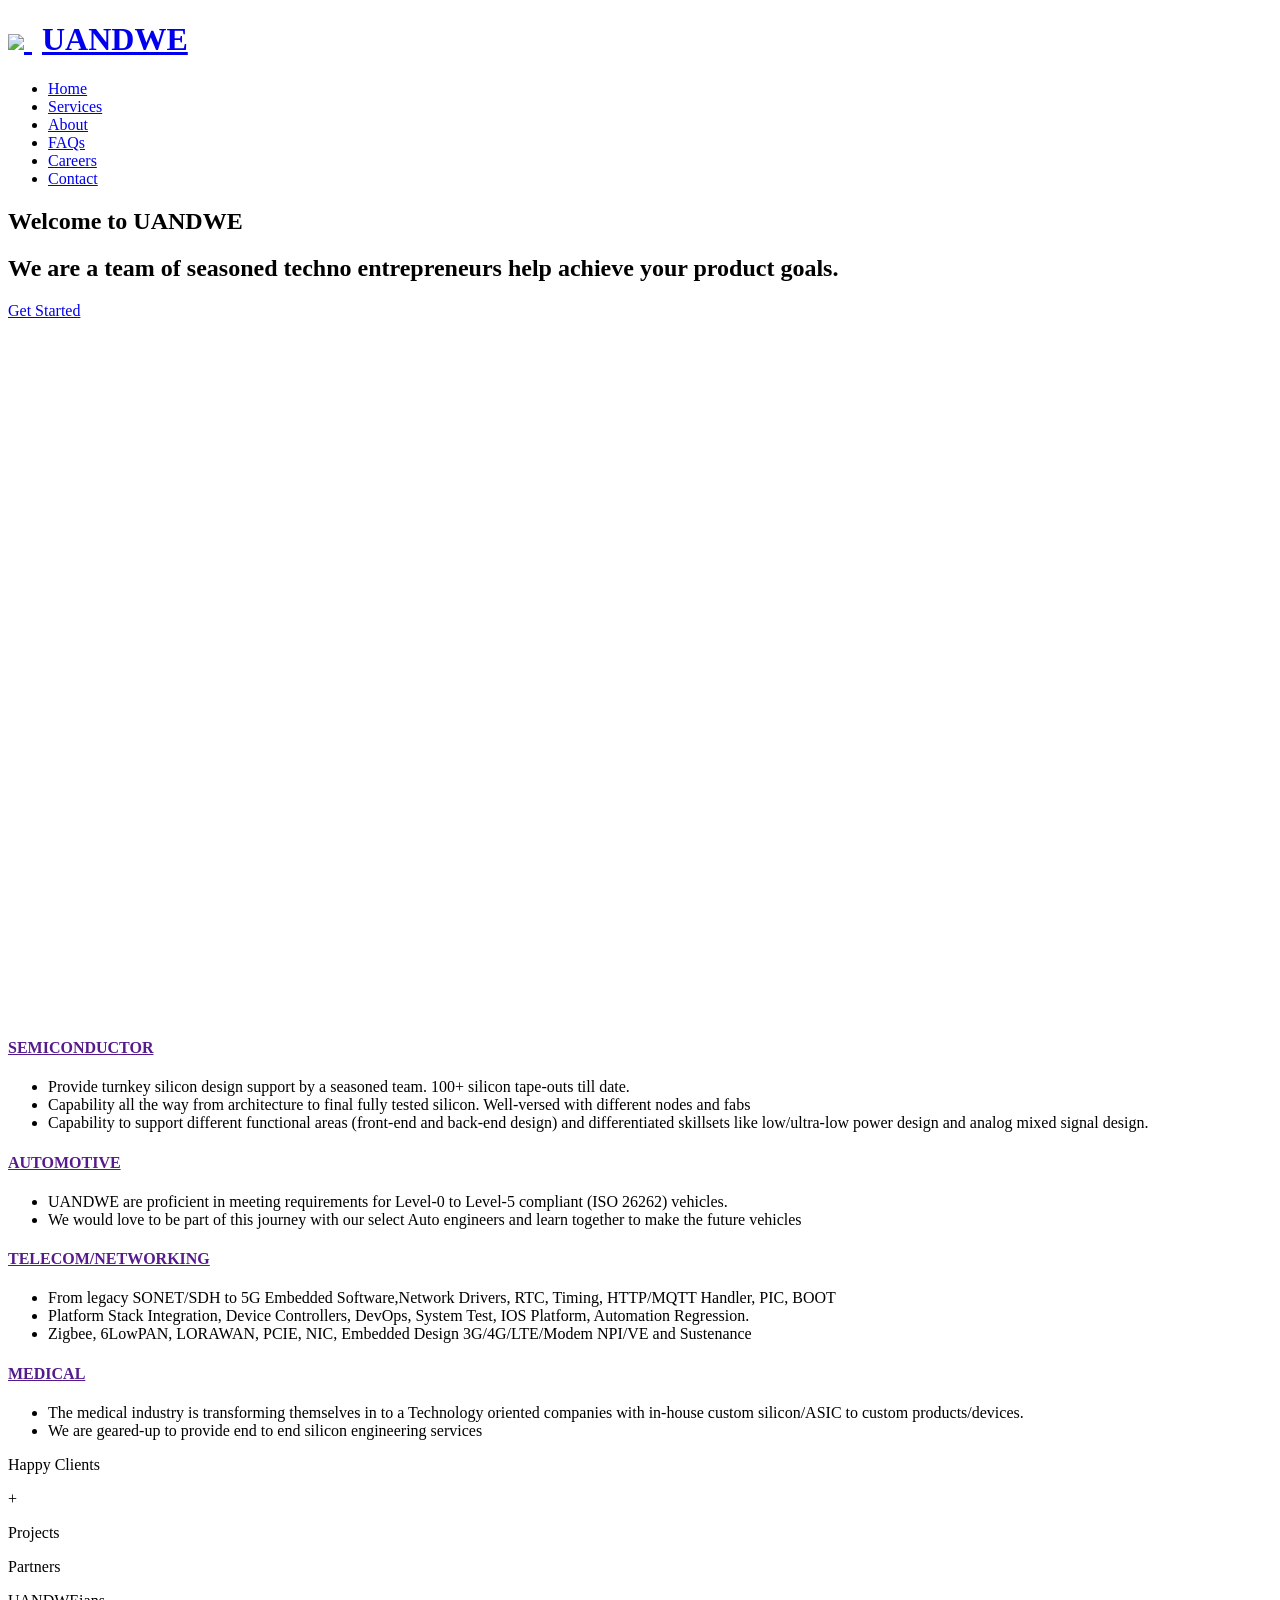
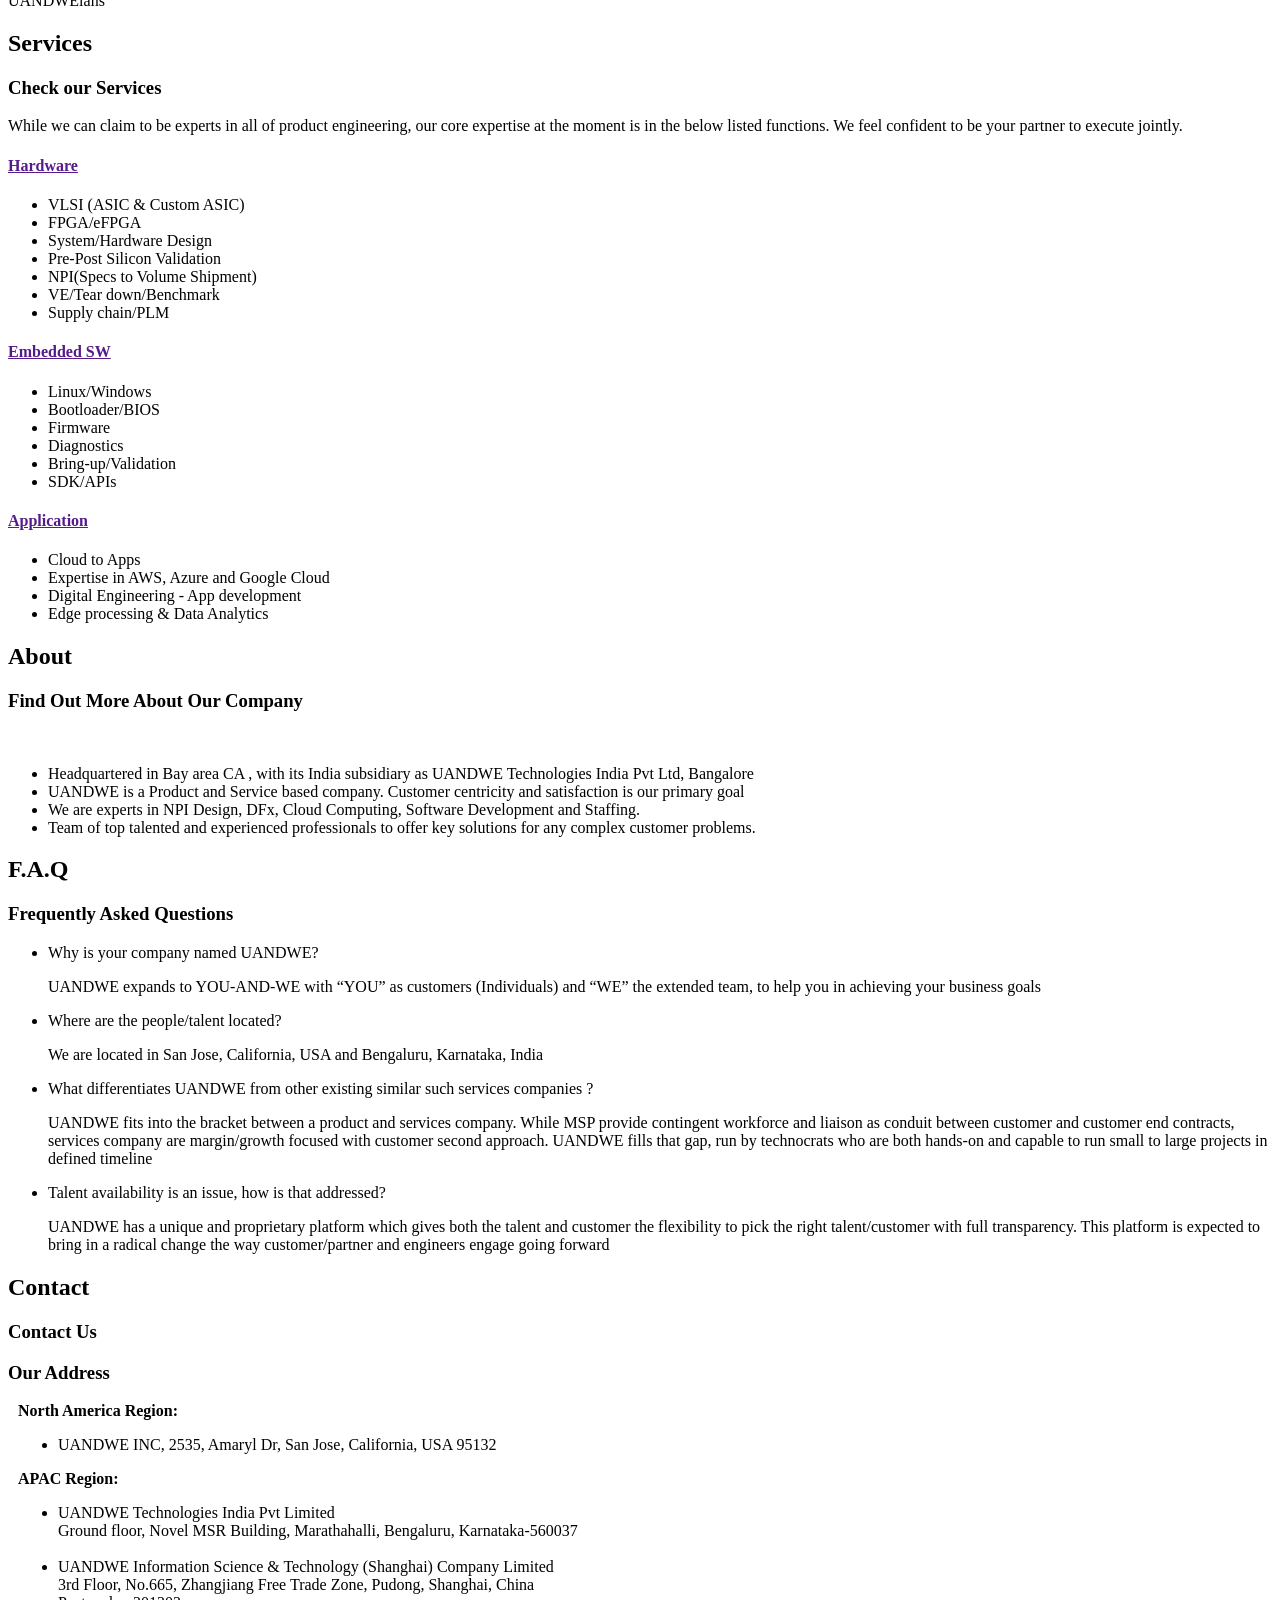
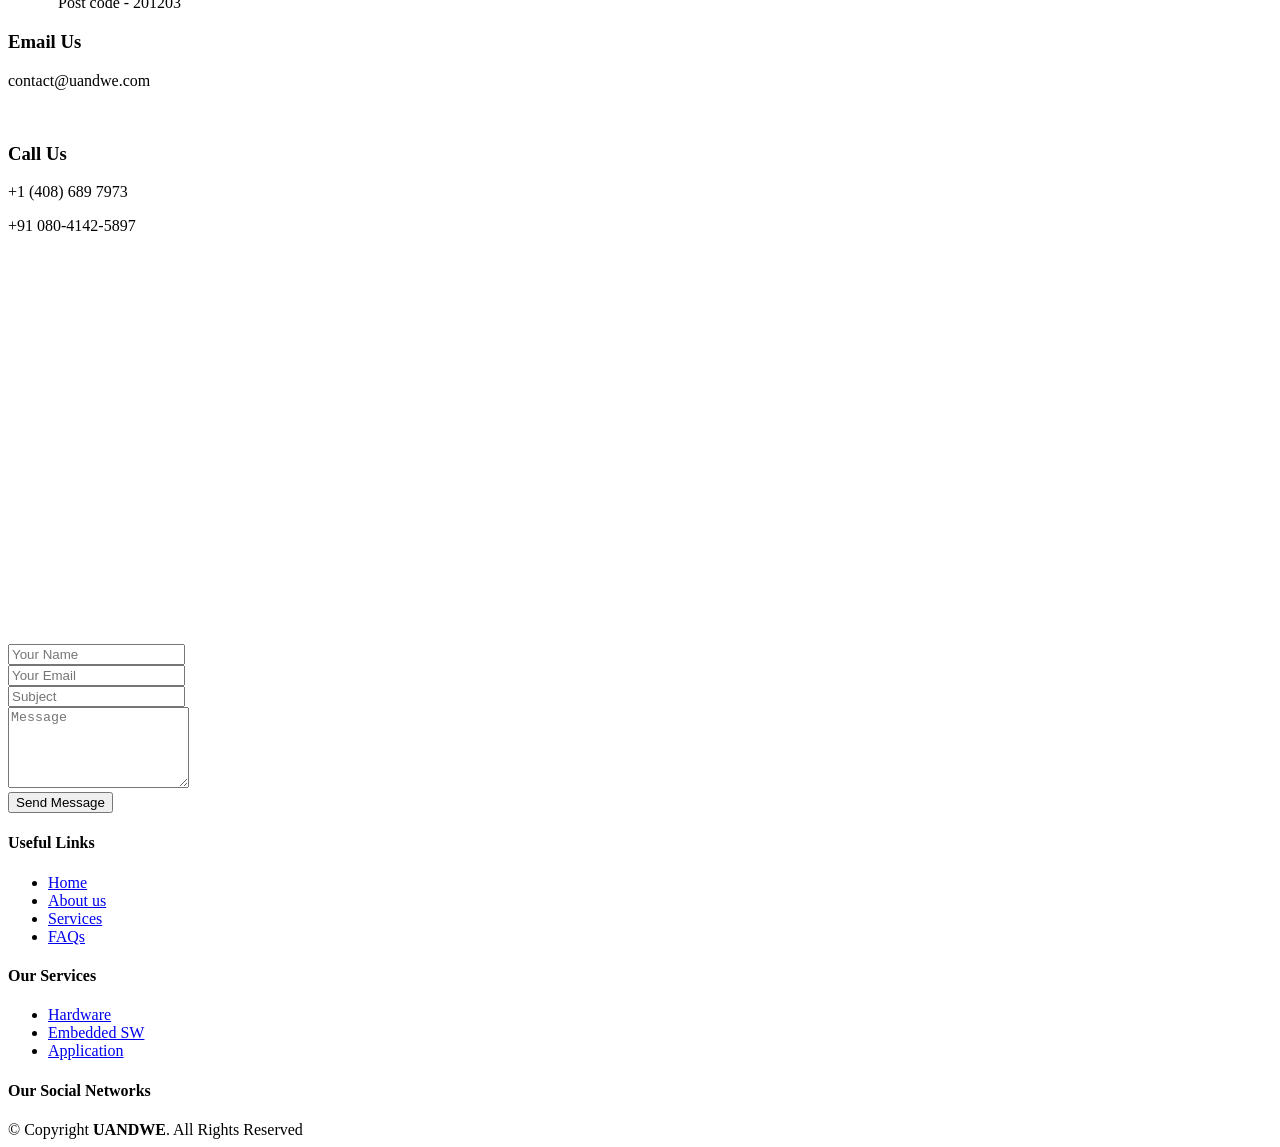
==== commit 3ae87efa: "Update index.html" ====
--- a/index.html
+++ b/index.html
@@ -591,8 +591,8 @@
                 <p>
                   <b>North America Region: </b>
                 <ul>
-                  <!-- <li>UANDWE INC, 2535, Amaryl Dr, San Jose, California, USA 95132</li> -->
-                  <li>UANDWE INC, 890, Hillview Ct, Suite 300 Milpitas, California 95035</li>
+                  <li>UANDWE INC, 2535, Amaryl Dr, San Jose, California, USA 95132</li>
+                  <!-- <li>UANDWE INC, 890, Hillview Ct, Suite 300 Milpitas, California 95035</li> -->
                 </ul>
                 </p>
                 <p>
@@ -635,15 +635,15 @@
         <div class="row" data-aos="fade-up" data-aos-delay="100">
 
           <div class="col-lg-6 ">
+            <iframe class="mb-4 mb-lg-0"
+              src="https://maps.google.com/maps?width=100%25&amp;height=600&amp;hl=en&amp;q=2535%20Amaryl%20Dr,%20San%20Jose%2095132+(U%20and%20We)&amp;t=&amp;z=13&amp;ie=UTF8&amp;iwloc=B&amp;output=embed"
+              frameborder="0" style="border:0; width: 100%; height: 127px;" allowfullscreen></iframe>
             <!-- <iframe class="mb-4 mb-lg-0"
-              src="https://maps.google.com/maps?width=100%25&amp;height=600&amp;hl=en&amp;q=2535%20Amaryl%20Dr,%20San%20Jose%2095132+(U%20and%20We)&amp;t=&amp;z=13&amp;ie=UTF8&amp;iwloc=B&amp;output=embed"
-              frameborder="0" style="border:0; width: 100%; height: 127px;" allowfullscreen></iframe> -->
-            <iframe class="mb-4 mb-lg-0"
               src="https://maps.google.com/maps?width=100%25&height=600&hl=en&q=890 Hillview Ct, Milpitas, CA 95035, USA&t=&z=13&ie=UTF8&iwloc=B&output=embed"
               frameborder="0"
               style="border:0; width: 100%; height: 127px;"
               allowfullscreen>
-              </iframe>
+              </iframe> -->
             <iframe class="mb-4 mb-lg-0"
               src="https://maps.google.com/maps?width=100%25&amp;height=600&amp;hl=en&amp;q=Novel Office Marathahalli,  Marathahalli, Bengaluru Karnataka 560037&amp;t=&amp;z=13&amp;ie=UTF8&amp;iwloc=B&amp;output=embed"
               frameborder="0" style="border:0; width: 100%; height: 127px;" allowfullscreen></iframe>
